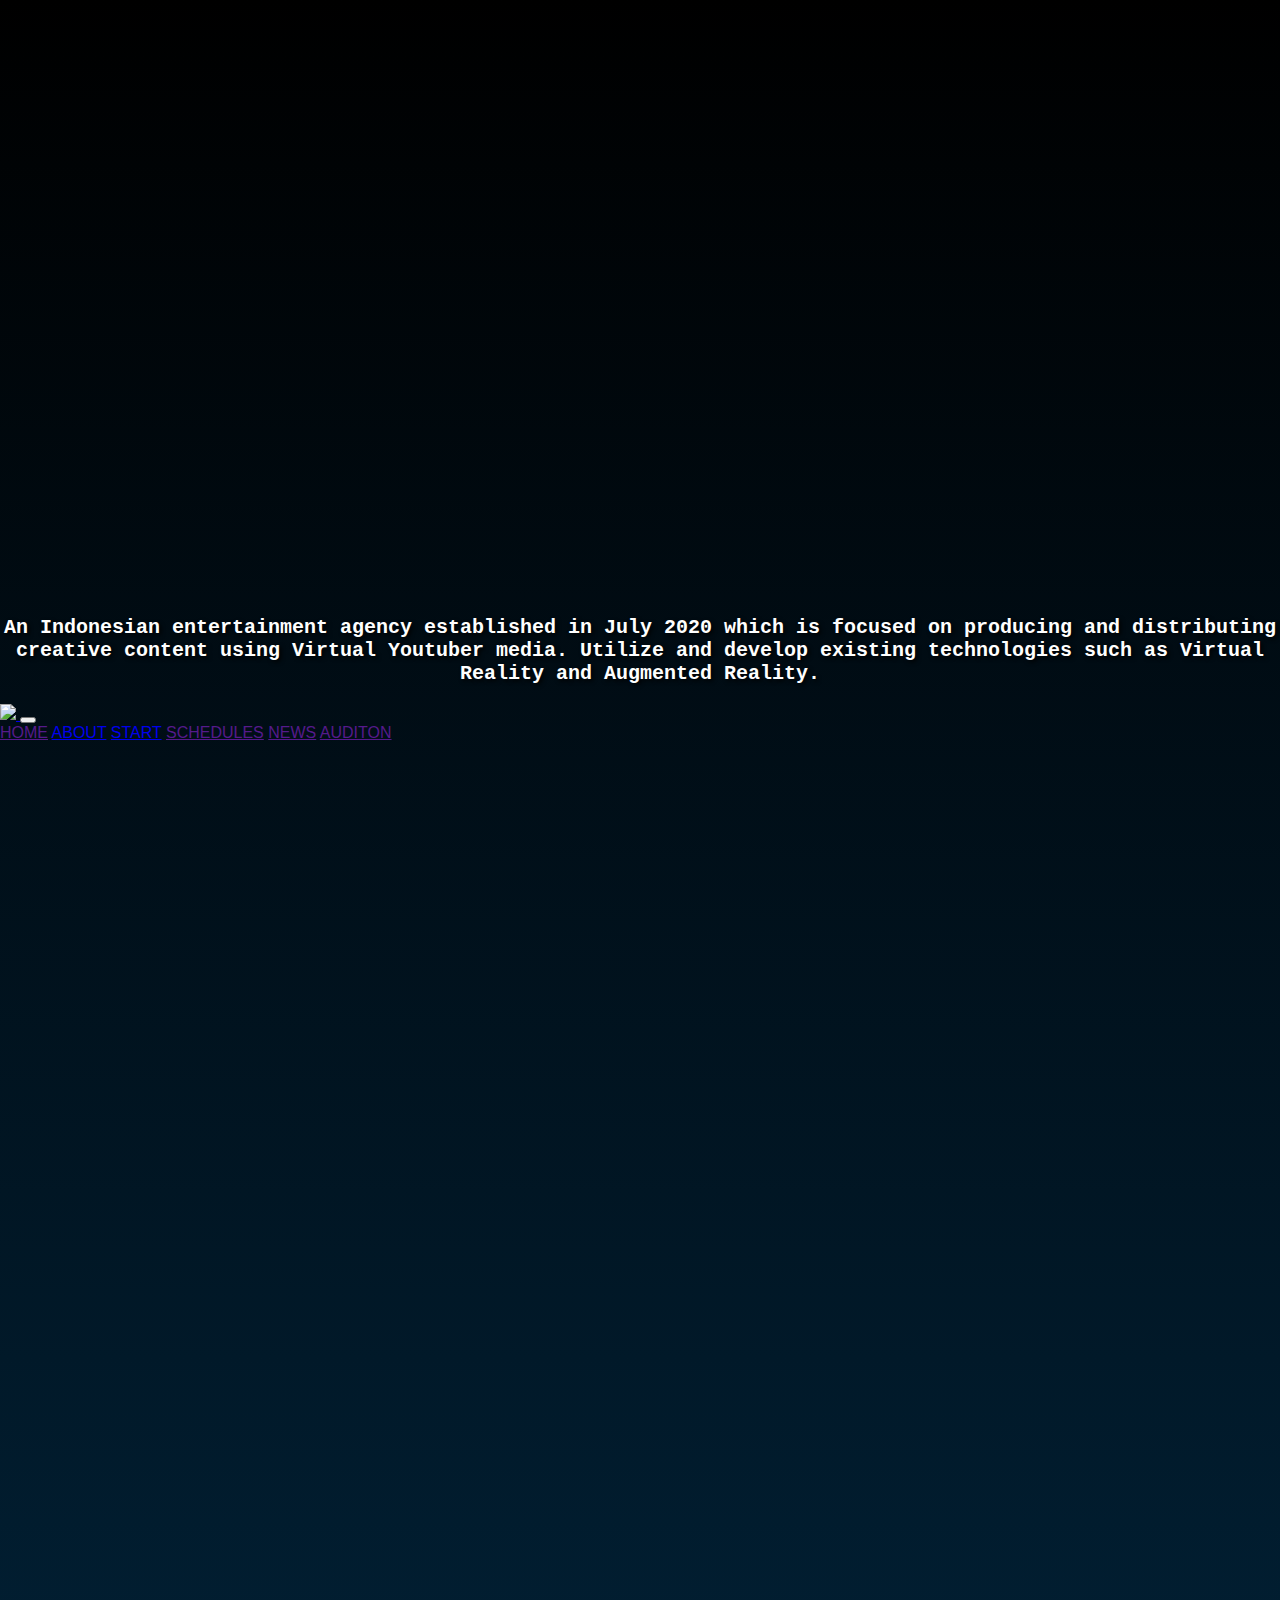
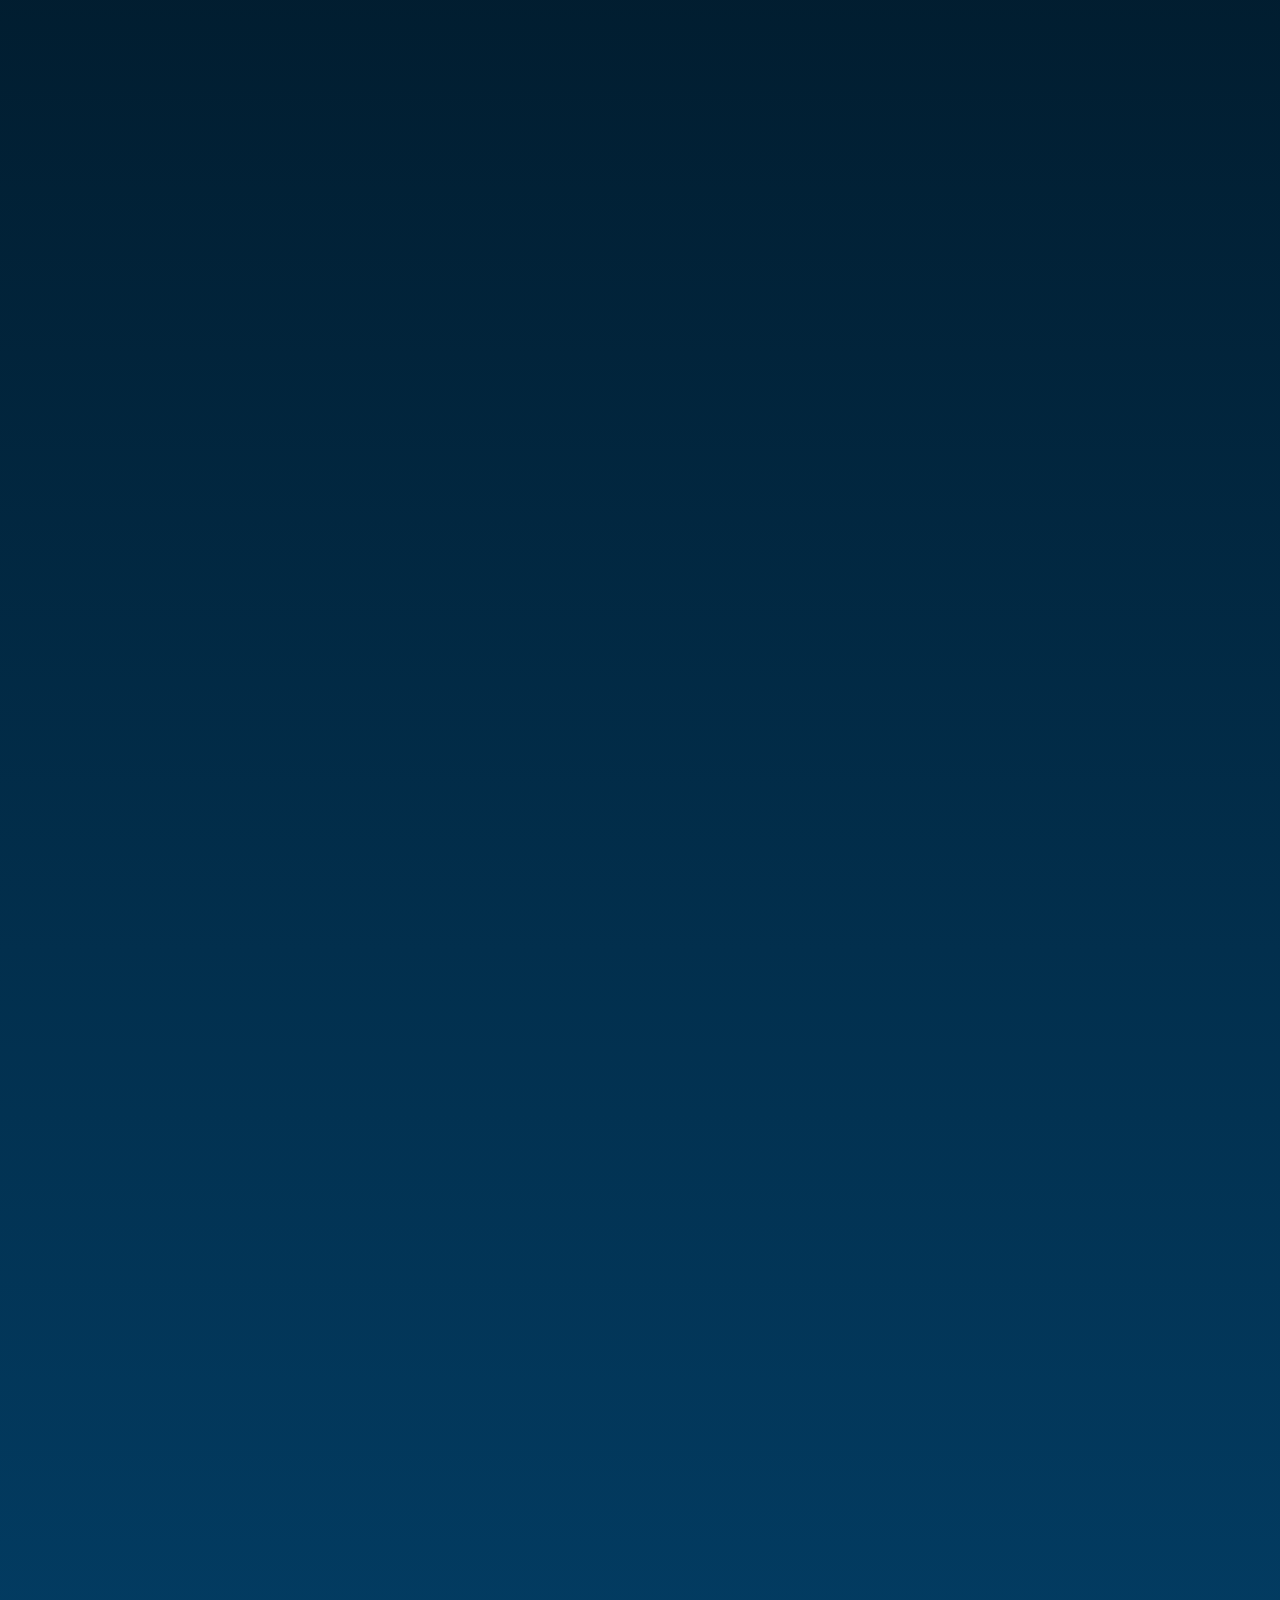
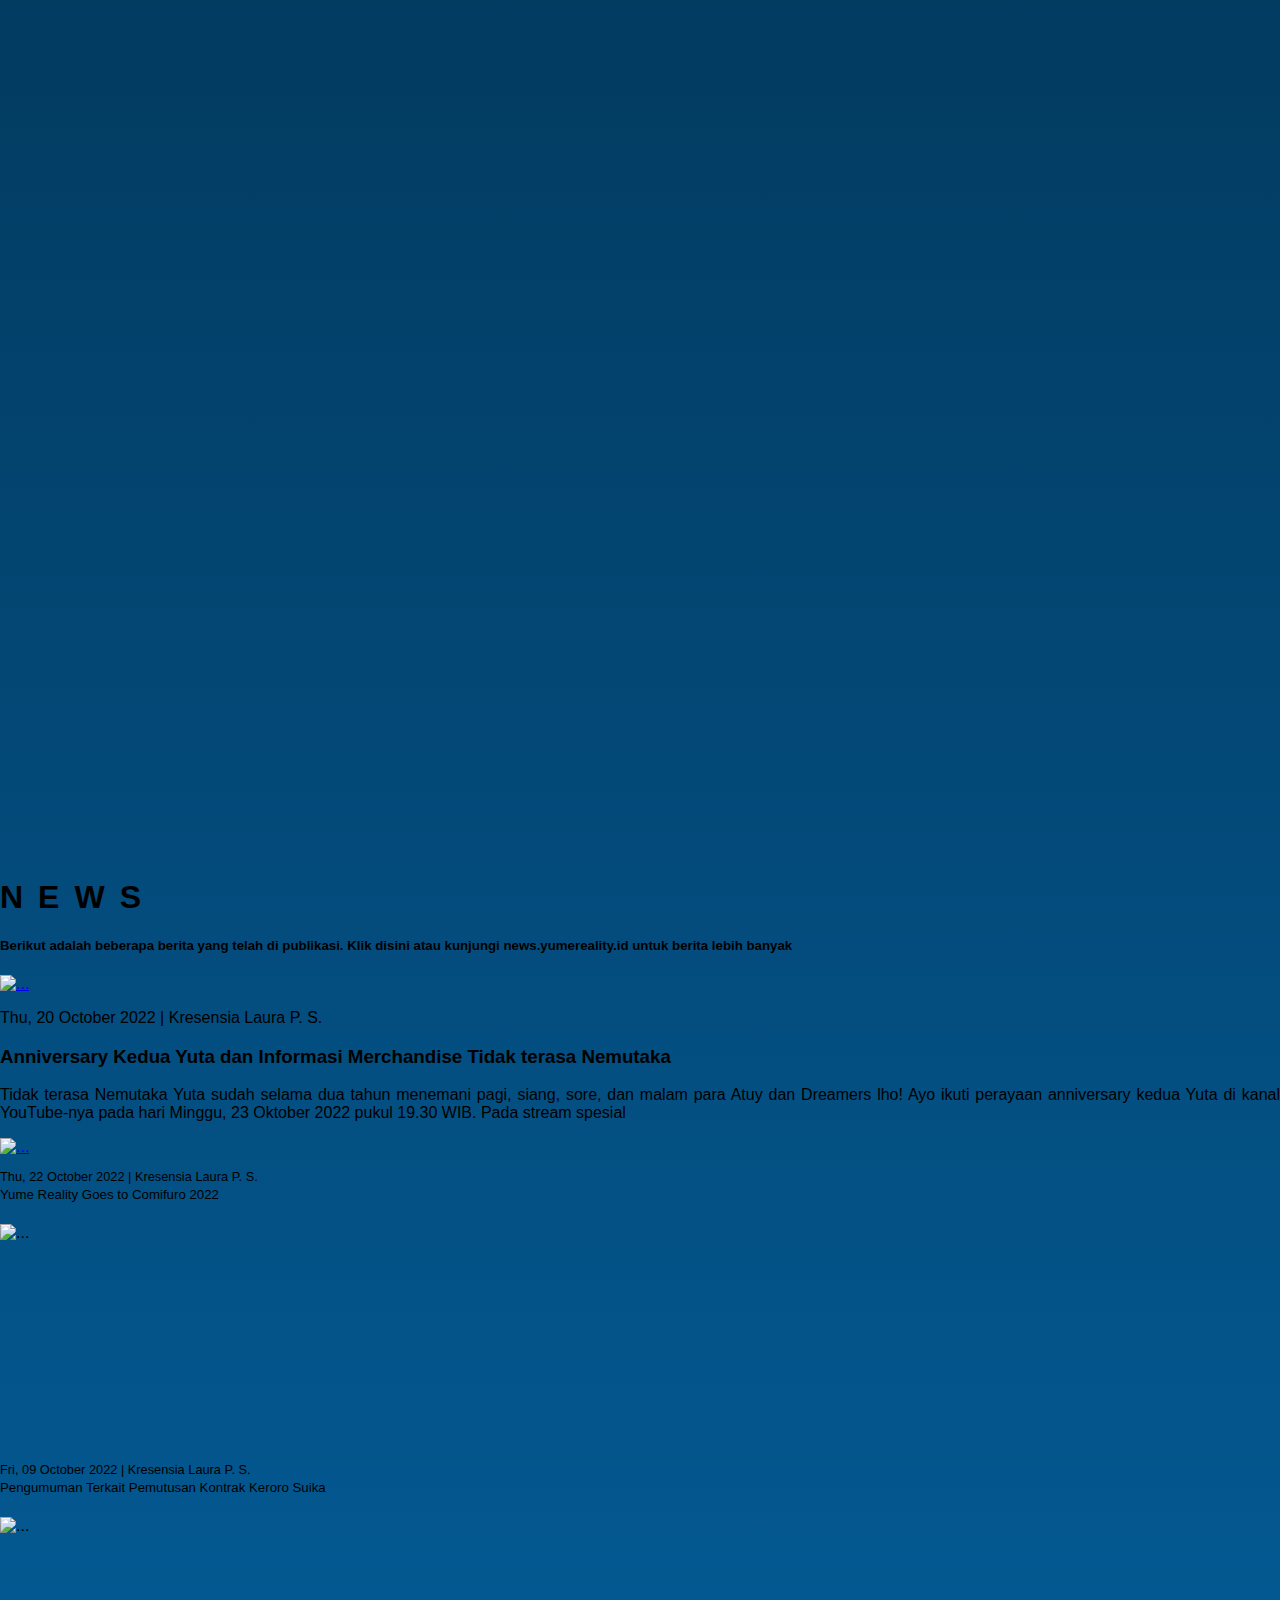
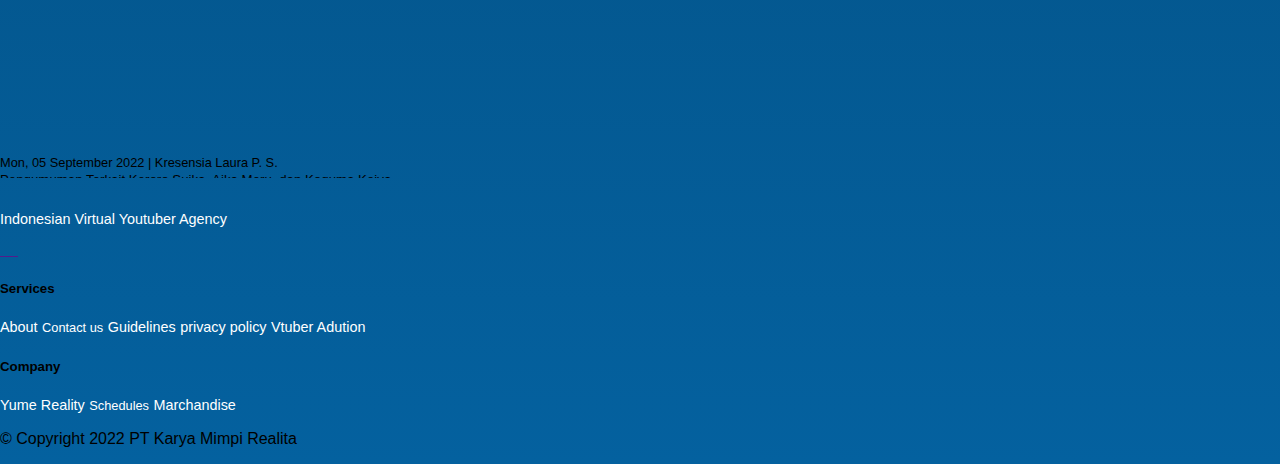
==== index.html @ 905bce1c "Add file" ====
<!DOCTYPE html>
<html lang="en">

<head>
    <!-- Required meta tags -->
    <meta charset="utf-8" />
    <meta name="viewport" content="width=device-width, initial-scale=1" />

    <!-- Bootstrap CSS -->
    <link href="https://cdn.jsdelivr.net/npm/bootstrap@5.0.2/dist/css/bootstrap.min.css" rel="stylesheet"
        integrity="sha384-EVSTQN3/azprG1Anm3QDgpJLIm9Nao0Yz1ztcQTwFspd3yD65VohhpuuCOmLASjC" crossorigin="anonymous" />
    <link rel="stylesheet" href="assets/mainstyle.css" />

    <link rel="shortcut icon" href="https://kevurugames.com/favicon.ico" type="image/x-icon" />

    <title>Yume Reality - Indonesia VTuber Agency</title>
</head>

<body>
    <video autoplay muted loop id="myVideo" style="position: relative ;">
        <source src="https://yumereality.id/vid.webm" type="video/mp4">
    </video>
    <header id="nav-bar" class="fixed-top">
        <nav class="navbar navbar-expand-lg navbar-dark bg-transparant text-white">
            <div class="container">
                <a href="https://kevurugames.com/" class="navbar-brand">
                    <img src="https://yumereality.id/_next/image?url=%2Flogo.png&w=256&q=75" />
                    <!--<img src="/wp-content/themes/classy/dist/img/logo_ten_years.svg" style="width: 200px; margin-top: -30px;" alt="Kevuru Games Logo">-->
                </a>
                <button class="navbar-toggler" type="button" data-bs-toggle="collapse"
                    data-bs-target="#navbarNavAltMarkup" aria-controls="navbarNavAltMarkup" aria-expanded="false"
                    aria-label="Toggle navigation">
                    <span class="navbar-toggler-icon"></span>
                </button>
                <div class="collapse navbar-collapse" id="navbarNavAltMarkup">
                    <div class="navbar-nav fw-bolder font-s-1 ms-auto">
                        <a class="nav-link active mx-2" aria-current="page" href="">HOME</a>
                        <a class="nav-link mx-2" href="about.html">ABOUT</a>
                        <a class="nav-link mx-2" href="starts.html">START</a>
                        <a class="nav-link mx-2" href="">SCHEDULES</a>
                        <a class="nav-link mx-2" href="">NEWS</a>
                        <a class="nav-link mx-2" href="">AUDITON</a>
                    </div>
                </div>
            </div>
        </nav>
    </header>
    <section class="hero-section">

        <h4>
            An Indonesian entertainment agency established in July 2020 which is
            focused on producing and distributing creative content using Virtual
            Youtuber media. Utilize and develop existing technologies such as
            Virtual Reality and Augmented Reality.
        </h4>

    </section>
    <section class="content-1">
        <h1 class="text-center text-white reveal">STARTS</h1>
        <div class="mt-5 d-flex justify-content-center reveal">
            <a href="#">
                <div class="content-1-img me-3" id="nekoyama"></div>
            </a>
            <a href="#">
                <div class="content-1-img me-3" id="yuta"></div>
            </a>
            <div class="content-1-img me-3">
                <div class="content-1-tandaTanya img bg-white">
                    <h1>?</h1>
                </div>
            </div>
        </div>
        <h5 class="text-white text-center mt-3 reveal">
            *Stars disini adalah stars yang masih aktif sebagai talent Yume Reality.
            untuk info lebih lanjut tentang stars kunjungi page stars.
        </h5>
        <div class="mt-5 d-flex justify-content-center text-white ms-5 reveal">
            <div class="content-1-info1" style="flex-wrap: wrap">
                <h1 class="ms-3">5</h1>
                <h3>Talent</h3>
            </div>

            <div class="content-1-info1" style="flex-wrap: wrap">
                <h1 class="ms-1">14M+</h1>
                <h3 class="ms-5">Views</h3>
            </div>

            <div class="content-1-info1" style="flex-wrap: wrap">
                <h1 class="ms-1">10+</h1>
                <h3 class="ms-4">Client</h3>
            </div>
        </div>
        <div class="mt-5 d-flex justify-content-center">
            <div>
                <h1 class="text-center text-white reveal mt-5" style="
              letter-spacing: 15px;
              font-family: 'Gill Sans', 'Gill Sans MT', Calibri, 'Trebuchet MS',
                sans-serif;
              font-weight: 800;
            ">
                    SCHEDULES
                </h1>
                <h5 class="container text-center text-white mt-2 reveal">
                    Berikut adalah beberapa schedules yang akan di laksanakan. Schedules
                    ini dapat berubah kapanpun oleh karena itu mohon cek secara berkala
                </h5>
            </div>
        </div>
        <div class="container mt-3 reveal">
            <div class="row">
                <div class="col-md-4">
                    <div class="card">
                        <img src="assets/img/melukis.jpg" class="card-img-top" alt="..." />
                        <div class="card-body text-white">
                            <h3 class="card-text" style="font-size: 1.5em">
                                Game melukis ala pelukis handal 🐇
                            </h3>
                        </div>
                    </div>
                </div>
                <div class="col-md-4">
                    <div class="card">
                        <img src="assets/img/karoke.webp" class="card-img-top" alt="..." height="225px" />
                        <div class="card-body text-white">
                            <h3 class="card-text" style="font-size: 1.5em">
                                Karoke sampai tenggorokan menghilang
                            </h3>
                        </div>
                    </div>
                </div>
            </div>
        </div>
        <div class="mt-3 d-flex justify-content-center">
            <div>
                <h1 class="text-center text-white mt-3" style="
              letter-spacing: 15px;
              font-family: 'Gill Sans', 'Gill Sans MT', Calibri, 'Trebuchet MS',
                sans-serif;
              font-weight: 800;
            ">
                    NEWS
                </h1>
                <h5 class="container text-center text-white mt-2">
                    Berikut adalah beberapa berita yang telah di publikasi. Klik disini
                    atau kunjungi news.yumereality.id untuk berita lebih banyak
                </h5>
            </div>
        </div>
        <div class="container mt-3">
            <div class="row" style="min-height:650px;">
                <div class="col-md-8">
                    <div class="card">
                        <a href="#"><img
                                src="https://yumereality.id/_next/image?url=https%3A%2F%2Fcdn.hashnode.com%2Fres%2Fhashnode%2Fimage%2Fupload%2Fv1666285054733%2FiLWHayrQj.png&w=640&q=75"
                                class="card-img-top" alt="..." /></a>
                        <div class="card-body text-white">
                            <p>Thu, 20 October 2022 | Kresensia Laura P. S.</p>
                            <h3 style="font-weight: 600">
                                Anniversary Kedua Yuta dan Informasi Merchandise Tidak terasa
                                Nemutaka
                            </h3>
                            <p class="card-text" style="font-size: 1em; text-align: justify">
                                Tidak terasa Nemutaka Yuta sudah selama dua tahun menemani
                                pagi, siang, sore, dan malam para Atuy dan Dreamers lho! Ayo
                                ikuti perayaan anniversary kedua Yuta di kanal YouTube-nya
                                pada hari Minggu, 23 Oktober 2022 pukul 19.30 WIB. Pada stream
                                spesial
                            </p>
                        </div>
                    </div>
                </div>
                <div class="col-md-4 list-news">
                    <div class="d-flex flex-column">
                        <div class="card">
                            <a href="#"><img
                                    src="https://yumereality.id/_next/image?url=https%3A%2F%2Fcdn.hashnode.com%2Fres%2Fhashnode%2Fimage%2Fupload%2Fv1663836267398%2F0wgC7YT7j.jpg&w=640&q=75"
                                    class="card-img-top" alt="..." /></a>
                            <div class="card-body text-white">
                                <p style="font-size: .8em ;">Thu, 22 October 2022 | Kresensia Laura P. S.</p>
                                <h5 style="font-weight: 500; margin-top: -10px;">
                                    Yume Reality Goes to Comifuro 2022
                                </h5>
                            </div>
                        </div>
                        <div class="card">
                            <div class="overflow-hidden" style="height: 225px ;">
                                <img src="https://yumereality.id/_next/image?url=https%3A%2F%2Fcdn.hashnode.com%2Fres%2Fhashnode%2Fimage%2Fupload%2Fv1662648872736%2FPHESuODor.jpg&w=1920&q=75"
                                    class="card-img-top" alt="...">
                            </div>
                            <div class="card-body text-white">
                                <p style="font-size: .8em ;">Fri, 09 October 2022 | Kresensia Laura P. S.</p>
                                <h5 style="font-weight: 500; margin-top: -10px;">
                                    Pengumuman Terkait Pemutusan Kontrak Keroro Suika
                                </h5>
                            </div>
                        </div>
                        <div class="card">
                            <div class="overflow-hidden" style="height: 225px ;">
                                <img src="https://yumereality.id/_next/image?url=https%3A%2F%2Fcdn.hashnode.com%2Fres%2Fhashnode%2Fimage%2Fupload%2Fv1662336382909%2FLqVRSf1e6.png&w=640&q=75"
                                    class="card-img-top" alt="...">
                            </div>
                            <div class="card-body text-white">
                                <p style="font-size: .8em ;">Mon, 05 September 2022 | Kresensia Laura P. S.</p>
                                <h5 style="font-weight: 500; margin-top: -10px;">
                                    Pengumuman Terkait Keroro Suika, Aika Meru, dan Koguma Keiya
                                </h5>
                            </div>
                        </div>
                        <div class="card">
                            <div class="overflow-hidden" style="height: 225px ;">
                                <img src="https://yumereality.id/_next/image?url=https%3A%2F%2Fcdn.hashnode.com%2Fres%2Fhashnode%2Fimage%2Fupload%2Fv1640936754660%2F75GBrRPhO.png&w=640&q=75"
                                    class="card-img-top" alt="...">
                            </div>
                            <div class="card-body text-white">
                                <p style="font-size: .8em ;">Fri, 09 October 2022 | Kresensia Laura P. S.</p>
                                <h5 style="font-weight: 500; margin-top: -10px;">
                                    Agensi Vtuber Indonesia, Yume Reality Siap Meluncurkan Chapter Keduanya!
                                </h5>
                            </div>
                        </div>
                        <div class="card">
                            <div class="overflow-hidden" style="height: 225px ;">
                                <img src="https://yumereality.id/_next/image?url=https%3A%2F%2Fcdn.hashnode.com%2Fres%2Fhashnode%2Fimage%2Fupload%2Fv1658550918607%2F8oeg7YY8N.png&w=1920&q=75"
                                    class="card-img-top" alt="...">
                            </div>
                            <div class="card-body text-white">
                                <p style="font-size: .8em ;">Fri, 09 October 2022 | Kresensia Laura P. S.</p>
                                <h5 style="font-weight: 500; margin-top: -10px;">
                                    Lomba Cover Lagu Dimensi Penuh Mimpi
                                </h5>
                            </div>
                        </div>
                    </div>
                </div>
            </div>
        </div>
    </section>


    <!-- footer section -->
    <section>
        <div class="background-secondary py-5">
            <div class="container">
                <div class="mx-5">
                    <div class="row">
                        <div class="col-md-3">
                            <div>
                                <img alt="" src="https://yumereality.id/_next/image?url=%2Flogo.png&w=256&q=75"
                                    decoding="async" data-nimg="intrinsic" style="filter:brightness() ;" />
                                <p style="font-size: .9em; color:#fff;">Indonesian Virtual Youtuber Agency</p>
                                <div class="d-flex flex-wrap justify-content-center">
                                    <a href="" class="mx-1">
                                        <img src="https://static.wixstatic.com/media/8d6893330740455c96d218258a458aa4.png/v1/fill/w_39,h_39,al_c,q_85,usm_0.66_1.00_0.01,enc_auto/8d6893330740455c96d218258a458aa4.png"
                                            alt="" />
                                    </a>
                                    <a href="" class="mx-1">
                                        <img src="https://static.wixstatic.com/media/e316f544f9094143b9eac01f1f19e697.png/v1/fill/w_39,h_39,al_c,q_85,usm_0.66_1.00_0.01,enc_auto/e316f544f9094143b9eac01f1f19e697.png"
                                            alt="" />
                                    </a>
                                    <a href="" class="mx-1">
                                        <img src="https://static.wixstatic.com/media/9c4b521dd2404cd5a05ed6115f3a0dc8.png/v1/fill/w_39,h_39,al_c,q_85,usm_0.66_1.00_0.01,enc_auto/9c4b521dd2404cd5a05ed6115f3a0dc8.png"
                                            alt="" />
                                    </a>
                                    <a href="" class="mx-1">
                                        <img src="https://static.wixstatic.com/media/a1b09fe8b7f04378a9fe076748ad4a6a.png/v1/fill/w_39,h_39,al_c,q_85,usm_0.66_1.00_0.01,enc_auto/a1b09fe8b7f04378a9fe076748ad4a6a.png"
                                            alt="" />
                                    </a>
                                    <a href="" class="mx-1">
                                        <img src="https://static.wixstatic.com/media/11062b_7a80704b0d4547c4a6a39347d587411d~mv2.png/v1/fill/w_39,h_39,al_c,q_85,usm_0.66_1.00_0.01,enc_auto/11062b_7a80704b0d4547c4a6a39347d587411d~mv2.png"
                                            alt="" />
                                    </a>
                                </div>

                            </div>
                        </div>

                        <div class="col-md-1 offset-2">
                            <h5 class="text-white fw-bolder">Services</h5>
                            <a href="" style="text-decoration:none ;font-size: .9em; color: white;">About</a>
                            <a href="" style="text-decoration:none ;font-size: .8em; color: white;">Contact us</a>
                            <a href="" style="text-decoration:none ;font-size: .9em; color: white;">Guidelines</a>
                            <a href="" style="text-decoration:none ;font-size: .9em; color: white;">privacy policy</a>
                            <a href="" style="text-decoration:none ;font-size: .9em; color: white;">Vtuber Adution</a>
                        </div>
                        <div class="col-md-3 offset-2">
                            <div class="mx-5">
                                <h5 class="text-white fw-bolder">Company</h5>
                                <a href="" style="text-decoration:none ;font-size: .9em; color: white;"> Yume
                                    Reality</a>
                                <a href="" style="text-decoration:none ;font-size: .8em; color: white;"> Schedules</a>
                                <a href="" style="text-decoration:none ;font-size: .9em; color: white;"> Marchandise</a>
                            </div>
                        </div>
                    </div>
                </div>
            </div>
        </div>
        <p class="text-center text-white">© Copyright 2022 PT Karya Mimpi Realita</p>
    </section>
    <!-- end footer section -->
    <!-- end footer -->

    <!-- Optional JavaScript; choose one of the two! -->
    <script src="https://code.jquery.com/jquery-3.6.1.min.js"
        integrity="sha256-o88AwQnZB+VDvE9tvIXrMQaPlFFSUTR+nldQm1LuPXQ=" crossorigin="anonymous"></script>
    <script src="assets/script.js"></script>

    <!-- Option 1: Bootstrap Bundle with Popper -->
    <script src="https://cdn.jsdelivr.net/npm/bootstrap@5.0.2/dist/js/bootstrap.bundle.min.js"
        integrity="sha384-MrcW6ZMFYlzcLA8Nl+NtUVF0sA7MsXsP1UyJoMp4YLEuNSfAP+JcXn/tWtIaxVXM"
        crossorigin="anonymous"></script>

    <!-- Option 2: Separate Popper and Bootstrap JS -->
    <!--
    <script src="https://cdn.jsdelivr.net/npm/@popperjs/core@2.9.2/dist/umd/popper.min.js" integrity="sha384-IQsoLXl5PILFhosVNubq5LC7Qb9DXgDA9i+tQ8Zj3iwWAwPtgFTxbJ8NT4GN1R8p" crossorigin="anonymous"></script>
    <script src="https://cdn.jsdelivr.net/npm/bootstrap@5.0.2/dist/js/bootstrap.min.js" integrity="sha384-cVKIPhGWiC2Al4u+LWgxfKTRIcfu0JTxR+EQDz/bgldoEyl4H0zUF0QKbrJ0EcQF" crossorigin="anonymous"></script>
    -->
</body>

</html>
---- assets/mainstyle.css ----
html,
body,
ul,
ol,
li,
form,
fieldset,
legend {
  margin: 0;
  padding: 0;
  overflow-x: hidden;
  font-family: "Open Sans", sans-serif;
  position: relative;
  background-image: linear-gradient(#000000, #04619F);
}
.navbar-nav > li > a {
  padding-top: 10px;
  padding-bottom: 10px;
  line-height: 15px;
  font-size: 16px;
}

.navbar {
  min-height: 100px;
  transition: 0.5s ease-in-out;
  border-radius: 0px 0px 20px 20px;
}

.wape {
  margin-top: 330px;
}

.hero-section h4 {
  text-align: center;
  color: #fff;
  font-weight: 800;
  padding-top: 200px;
  position: static;
  text-shadow: 2px 2px 4px #000000;
  font-family: "Courier New", Courier, monospace;
}

.content-1 > h1 {
  letter-spacing: 20px;
  font-family: "Gill Sans", "Gill Sans MT", Calibri, "Trebuchet MS", sans-serif;
  font-weight: 800;
}

.content-1-img {
  background-repeat: no-repeat;
  background-size: cover;
  height: 500px;
  width: 200px;
  border-radius: 5%;
}
#nekoyama {
  background-image: url("../assets/img/sena_new.webp");
  filter: grayscale(5);
  transition: 0.5s;
}
#yuta {
  background-image: url("../assets/img/yuta_new.webp");
  filter: grayscale(5);
  transition: 0.5s;
}

#suika {
  background-image: url("../assets/img/suika_new.webp");
  filter: grayscale(5);
  transition: 0.5s;
}

#tatsuya {
  background-image: url("../assets/img/tatsuya_new.webp");
  filter: grayscale(5);
  transition: 0.5s;
}

#shia {
  background-image: url("../assets/img/shia_new.webp");
  filter: grayscale(5);
  transition: 0.5s;
}

#cerys {
  background-image: url("../assets/img/cerys_new.webp");
  filter: grayscale(5);
  transition: 0.5s;
}

#meru {
  background-image: url("../assets/img/meru_new.webp");
  filter: grayscale(5);
  transition: 0.5s;
}

#keiya {
  background-image: url("../assets/img/keiya_new.webp");
  filter: grayscale(5);
  transition: 0.5s;
}

#nekoyama:hover {
  background-image: url("../assets/img/sena_new.webp");
  filter: grayscale(0);
}

#suika:hover {
  background-image: url("../assets/img/suika_new.webp");
  filter: grayscale(0);
}

#yuta:hover {
  background-image: url("../assets/img/yuta_new.webp");
  filter: grayscale(0);
}

#shia:hover {
  background-image: url("../assets/img/shia_new.webp");
  filter: grayscale(0);
}
#cerys:hover {
  background-image: url("../assets/img/cerys_new.webp");
  filter: grayscale(0);
}
#tatsuya:hover {
  background-image: url("../assets/img/tatsuya_new.webp");
  filter: grayscale(0);
}

#meru:hover {
  background-image: url("../assets/img/meru_new.webp");
  filter: grayscale(0);
}

#keiya:hover {
  background-image: url("../assets/img/keiya_new.webp");
  filter: grayscale(0);
}

.content-1-tandaTanya {
  text-align: center;
  height: 500px;
  border-radius: 5%;
}

.content-1-tandaTanya > h1 {
  font-size: 80px;
  line-height: 500px;
}

.content-1-info1 {
  margin-right: 50px;
}

.content-1-info1 h1 {
  font-size: 70px;
  font-weight: 700;
  font-family: "Franklin Gothic Medium", "Arial Narrow", Arial, sans-serif;
}
/* Animation */
.reveal {
  position: relative;
  transform: translateY(150px);
  opacity: 0;
  transition: 1s all ease;
}

.reveal.active {
  transform: translateY(0);
  opacity: 1;
}

.card {
  background-color: rgba(245, 245, 245, 0);
}
.card-header,
.card-footer {
  opacity: 1;
}

.list-news {
  height: 640px;
  overflow-y: scroll;
}
.list-news::-webkit-scrollbar {
  display: none;
}

@media (min-width: 992px) {
  .hero-section h4 {
    text-align: center;
    color: #fff;
    font-weight: 800;
    font-size: 20px;
    position: relative;
    top: -215px;
    padding-top: 0;
    text-shadow: 2px 2px 4px #000000;
    font-family: "Courier New", Courier, monospace;
    z-index: 999;
  }

}


#myVideo {
  position: fixed;
  right: 0;
  bottom: 0;
  min-width: 100%;
  height: 700px;
}

/* Page About */

.hero-section-about{
  background-image: url('../assets/img/bg_about.webp');
  width: 100%;
  height: 500px;
  background-size: cover;

}

@media (min-width: 992px) {
  .hero-section-about .container h1 {
    text-align: center;
    color: #fff;
    font-weight: 800;
    font-size: 40px;
    text-shadow: 2px 2px 4px #000000;
    font-family: "Courier New", Courier, monospace;
  }

  
}


.deskripsi{
  margin-top: 30px;
}

.deskripsi h1{
  color: #fff;
  font-weight: 800;
  font-size: 40px;
  text-shadow: 2px 2px 4px #000000;
  font-family: "Courier New", Courier, monospace;
}

.deskripsi h4{
  color: #fff;
  font-weight: 800;
  font-size: 20px;
  text-shadow: 2px 2px 4px #000000;
  font-family: "Courier New", Courier, monospace;
}

/* .about2img{
  animation: MoveUpDown 3s linear infinite;
  position: absolute;
}


@keyframes MoveUpDown {
  0%, 100% {
    bottom: 0;
  }
  50% {
    bottom: 100px;
  }
} */


.content-2-img {
  background-repeat: no-repeat;
  background-size: cover;
  width: 400px;
  height: 300px;
}

#about1 {
  background-image: url("../assets/img/about1.webp");
  filter: grayscale(5);
  transition: 0.5s;
}
#about2 {
  background-image: url("../assets/img/about2.webp");
  filter: grayscale(5);
  transition: 0.5s;
}
#about3 {
  background-image: url("../assets/img/about3.webp");
  filter: grayscale(5);
  transition: 0.5s;
}
#about4 {
  background-image: url("../assets/img/about4.webp");
  filter: grayscale(5);
  transition: 0.5s;
}
#about5 {
  background-image: url("../assets/img/about5.webp");
  filter: grayscale(5);
  transition: 0.5s;
}
#about6 {
  background-image: url("../assets/img/about6.webp");
  filter: grayscale(5);
  transition: 0.5s;
}
#about7 {
  background-image: url("../assets/img/about7.webp");
  filter: grayscale(5);
  transition: 0.5s;
}

#about2:hover {
  background-image: url("../assets/img/about2.webp");
  filter: grayscale(0);
}
#about3:hover {
  background-image: url("../assets/img/about3.webp");
  filter: grayscale(0);
}

#about4:hover {
  background-image: url("../assets/img/about4.webp");
  filter: grayscale(0);
}

#about5:hover {
  background-image: url("../assets/img/about5.webp");
  filter: grayscale(0);
}

#about6:hover {
  background-image: url("../assets/img/about6.webp");
  filter: grayscale(0);
}

#about7:hover {
  background-image: url("../assets/img/about7.webp");
  filter: grayscale(0);
}

#about1:hover {
  background-image: url("../assets/img/about1.webp");
  filter: grayscale(0);
}
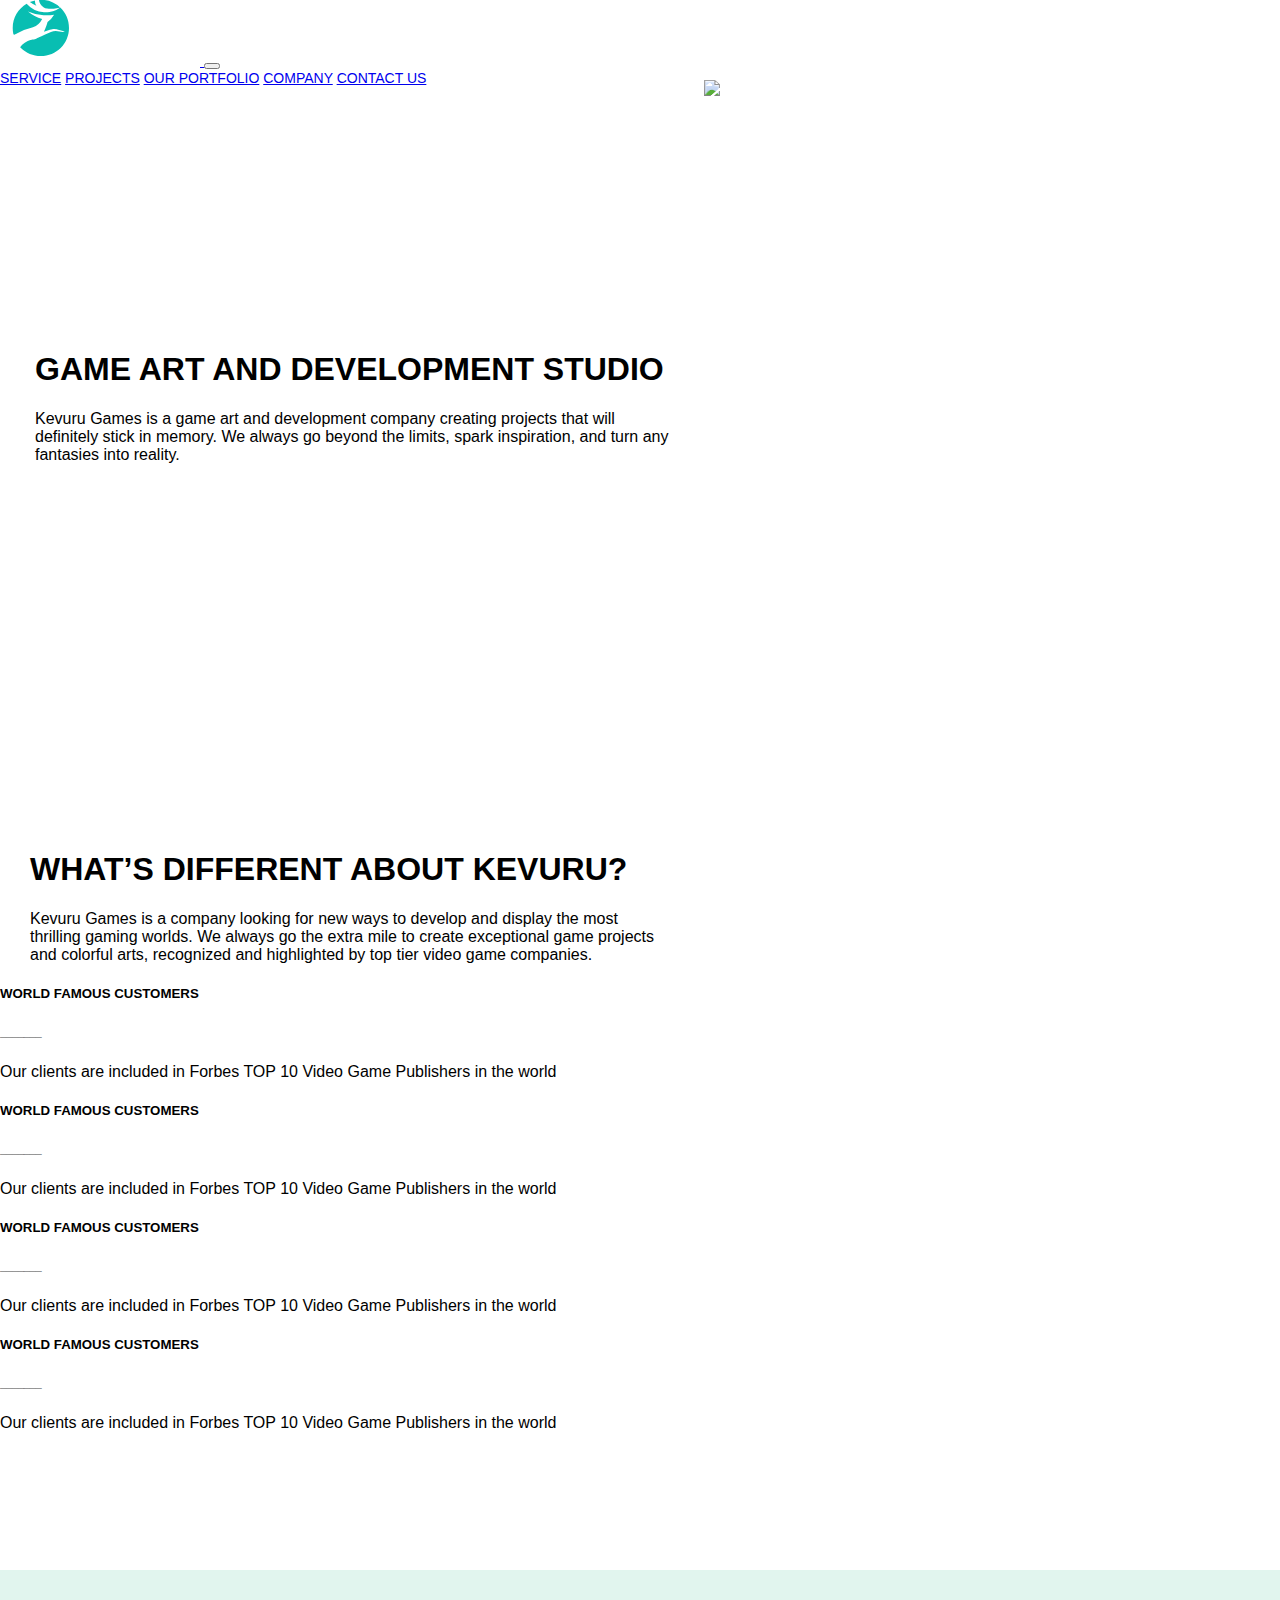
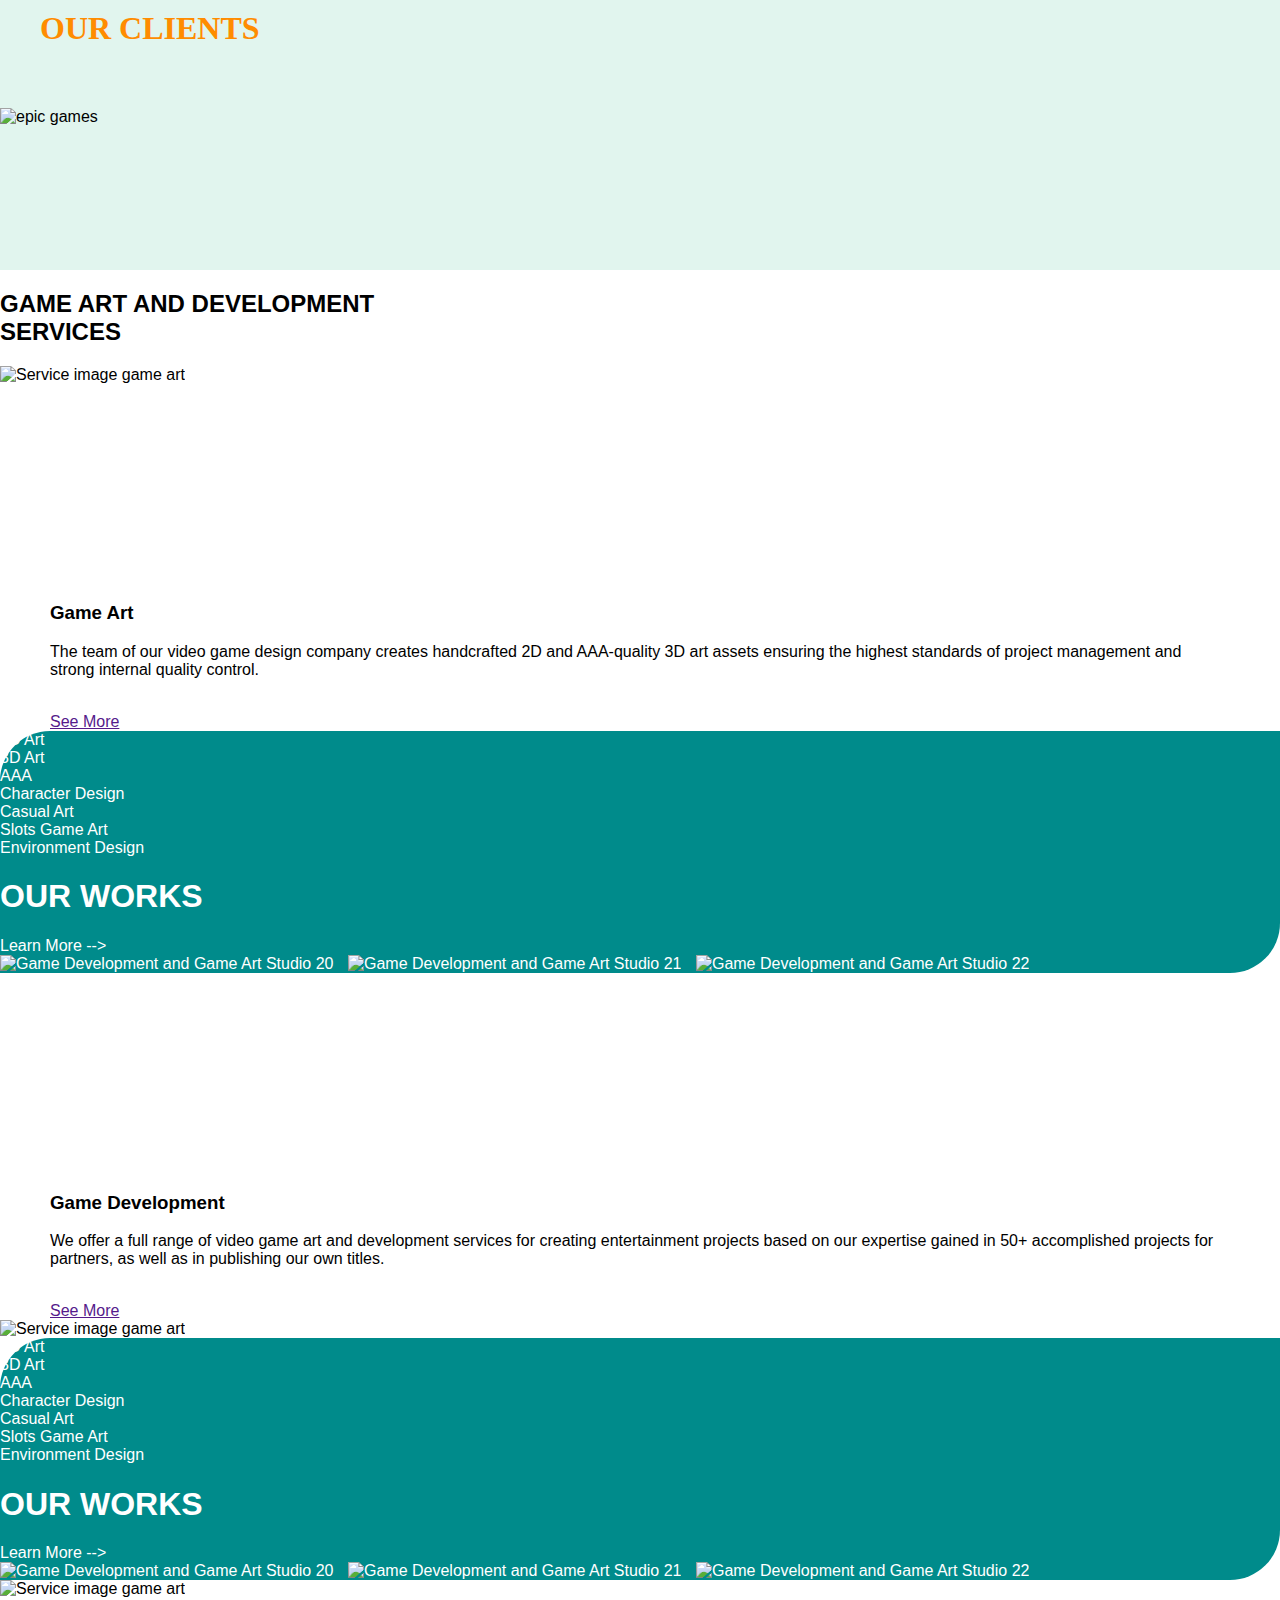
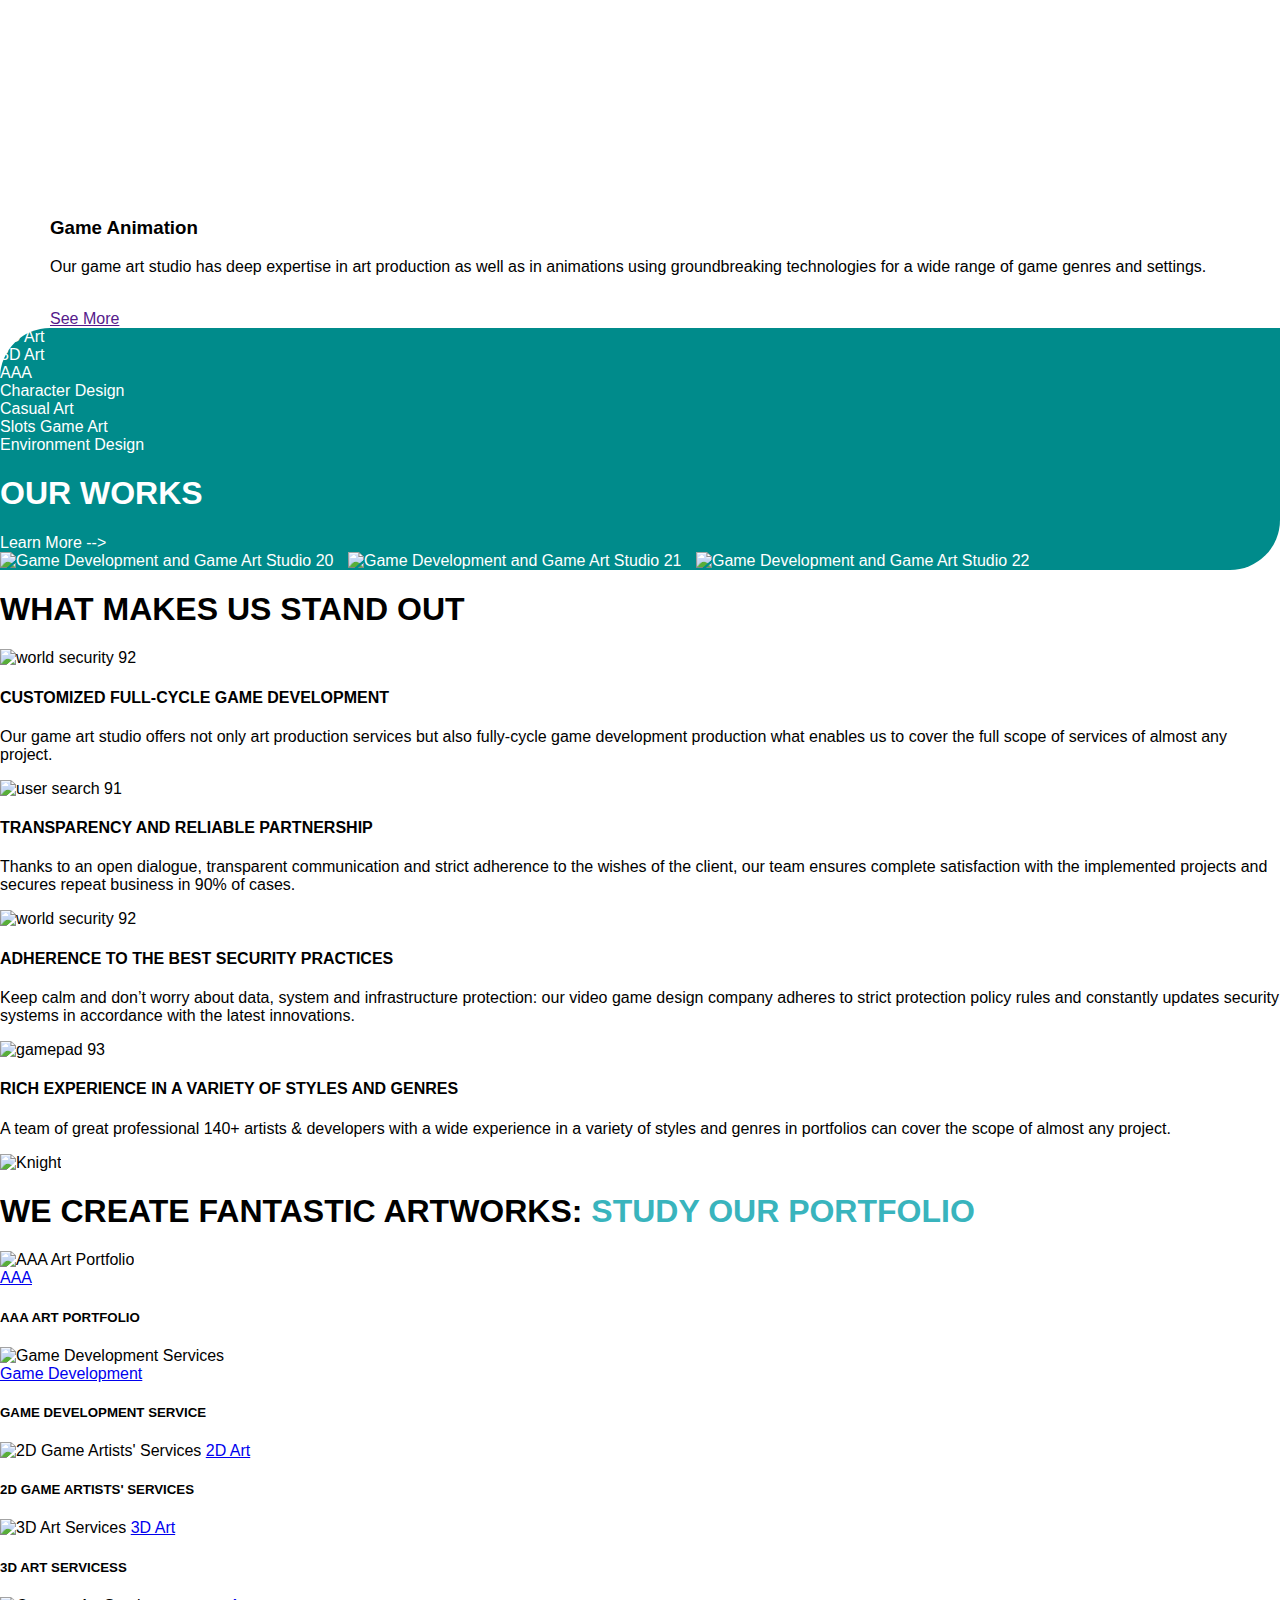
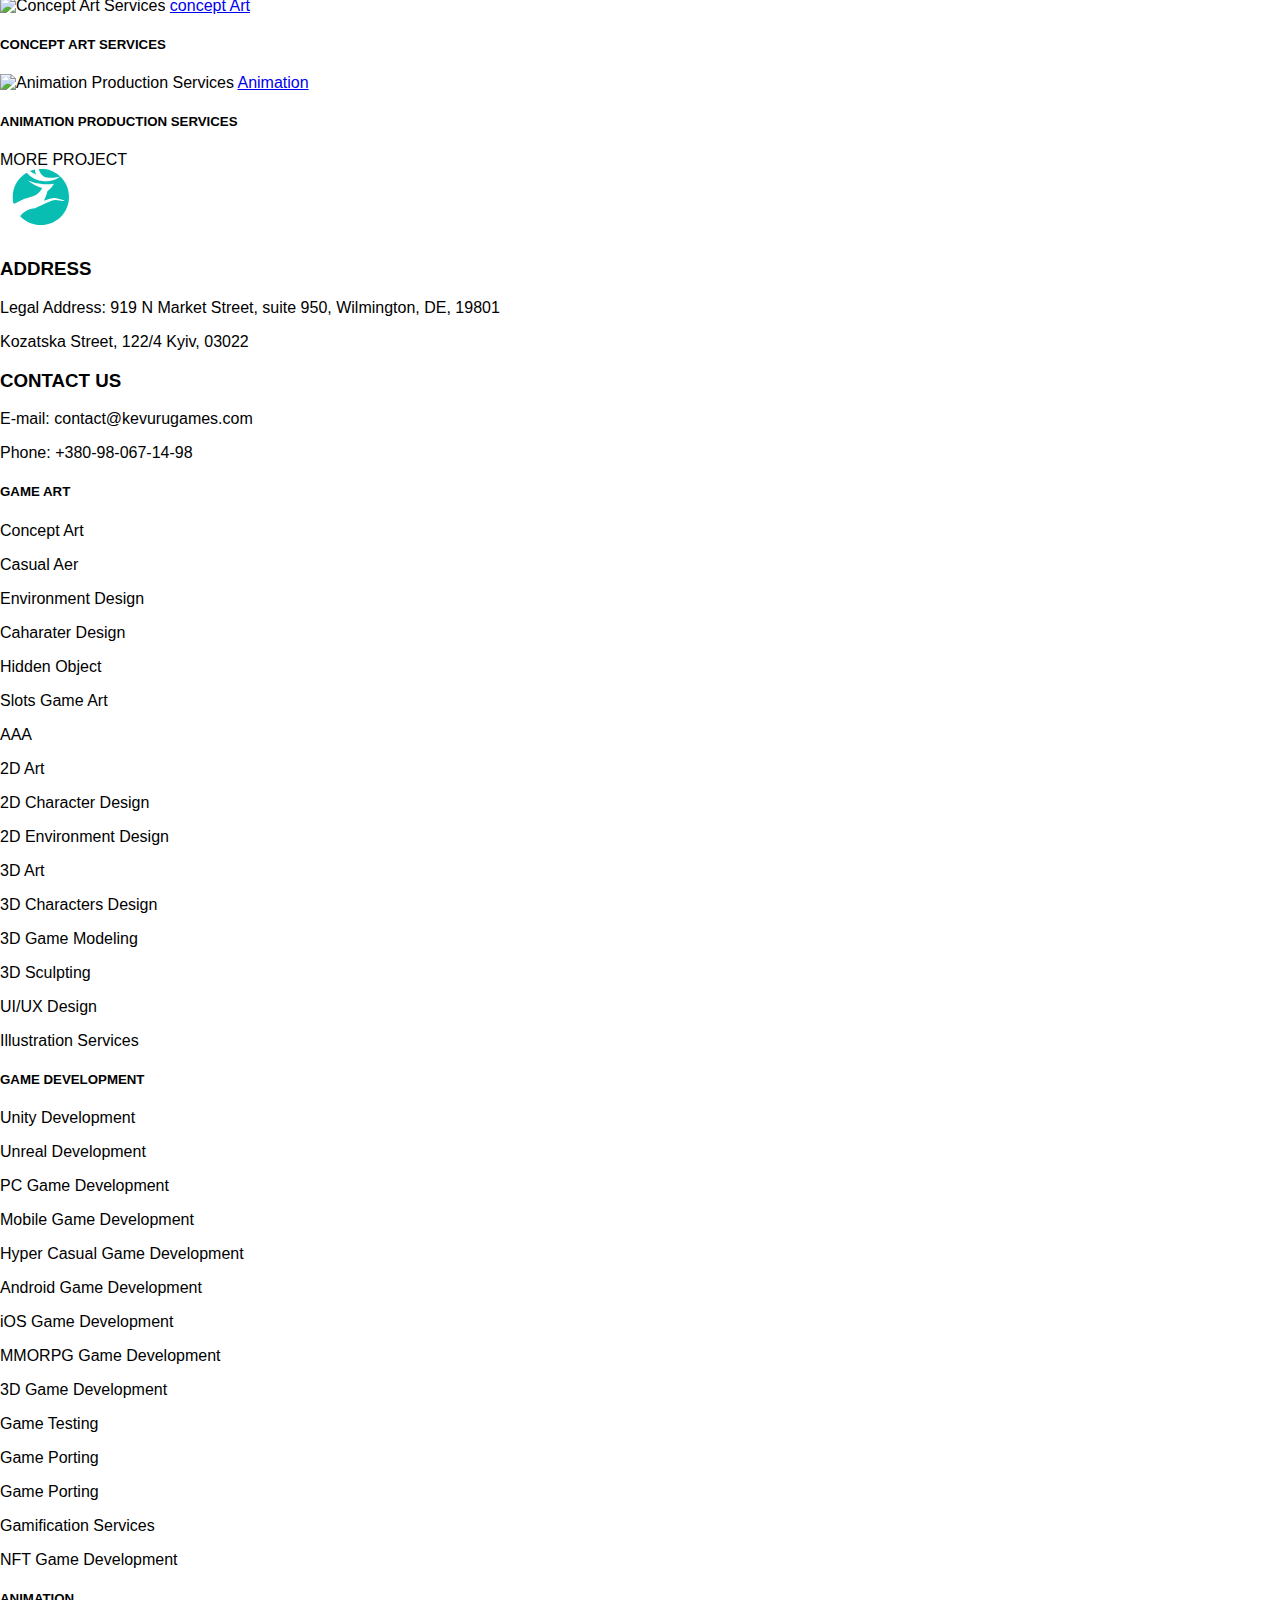
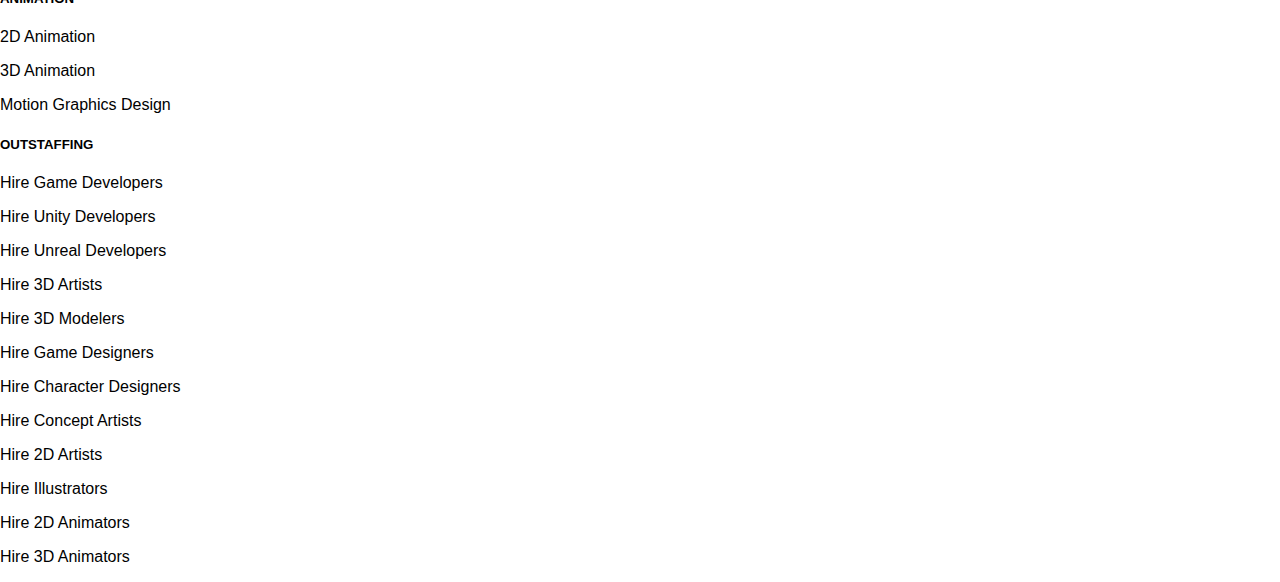
==== commit 4088b615: "Add files via upload" ====
--- a/index.html
+++ b/index.html
@@ -9,22 +9,19 @@
     <!-- Bootstrap CSS -->
     <link href="https://cdn.jsdelivr.net/npm/bootstrap@5.0.2/dist/css/bootstrap.min.css" rel="stylesheet"
         integrity="sha384-EVSTQN3/azprG1Anm3QDgpJLIm9Nao0Yz1ztcQTwFspd3yD65VohhpuuCOmLASjC" crossorigin="anonymous" />
-    <link rel="stylesheet" href="assets/mainstyle.css" />
+    <link rel="stylesheet" href="assets/mainstyle.css">
 
     <link rel="shortcut icon" href="https://kevurugames.com/favicon.ico" type="image/x-icon" />
 
-    <title>Yume Reality - Indonesia VTuber Agency</title>
+    <title>Hello, world!</title>
 </head>
 
 <body>
-    <video autoplay muted loop id="myVideo" style="position: relative ;">
-        <source src="https://yumereality.id/vid.webm" type="video/mp4">
-    </video>
     <header id="nav-bar" class="fixed-top">
-        <nav class="navbar navbar-expand-lg navbar-dark bg-transparant text-white">
+        <nav class="navbar navbar-expand-lg navbar-dark bg-transparant">
             <div class="container">
                 <a href="https://kevurugames.com/" class="navbar-brand">
-                    <img src="https://yumereality.id/_next/image?url=%2Flogo.png&w=256&q=75" />
+                    <img src="assets/img/logo.svg" alt="Kevuru Games Logo">
                     <!--<img src="/wp-content/themes/classy/dist/img/logo_ten_years.svg" style="width: 200px; margin-top: -30px;" alt="Kevuru Games Logo">-->
                 </a>
                 <button class="navbar-toggler" type="button" data-bs-toggle="collapse"
@@ -34,270 +31,463 @@
                 </button>
                 <div class="collapse navbar-collapse" id="navbarNavAltMarkup">
                     <div class="navbar-nav fw-bolder font-s-1 ms-auto">
-                        <a class="nav-link active mx-2" aria-current="page" href="">HOME</a>
-                        <a class="nav-link mx-2" href="about.html">ABOUT</a>
-                        <a class="nav-link mx-2" href="starts.html">START</a>
-                        <a class="nav-link mx-2" href="">SCHEDULES</a>
-                        <a class="nav-link mx-2" href="">NEWS</a>
-                        <a class="nav-link mx-2" href="">AUDITON</a>
+                        <a class="nav-link active mx-2" aria-current="page" href="index.html">SERVICE</a>
+                        <a class="nav-link mx-2" href="project.html">PROJECTS</a>
+                        <a class="nav-link mx-2" href="portofolio.html">OUR PORTFOLIO</a>
+                        <a class="nav-link mx-2" href="company.html">COMPANY</a>
+                        <a class="nav-link mx-2" href="contact_us.html">CONTACT US</a>
+
                     </div>
                 </div>
             </div>
         </nav>
     </header>
-    <section class="hero-section">
-
-        <h4>
-            An Indonesian entertainment agency established in July 2020 which is
-            focused on producing and distributing creative content using Virtual
-            Youtuber media. Utilize and develop existing technologies such as
-            Virtual Reality and Augmented Reality.
-        </h4>
-
+    <div class="one">
+        <section id="banner">
+            <div class="se1">
+                <h1 class="text-white">GAME ART AND DEVELOPMENT STUDIO</h1>
+                <p class=" text-white fs-5">Kevuru Games is a game art and development
+                    company creating projects that will definitely stick in memory. We always go beyond the
+                    limits, spark inspiration, and turn any fantasies into reality.</p>
+
+            </div>
+        </section>
+
+        <section class="service2">
+            <div class="se2 container">
+                <h1 class="text-white">WHAT’S DIFFERENT
+                    ABOUT KEVURU?</h1>
+                <p class=" text-white fs-5">Kevuru Games is a company looking for new ways to develop and display the
+                    most thrilling gaming worlds. We always go the extra mile to create exceptional game projects and
+                    colorful arts, recognized and highlighted by top tier video game companies.</p>
+            </div>
+            <div class="row container">
+                <div class="col-sm-3">
+                    <div class="card cd mt-3">
+                        <div class="card-body">
+                            <h5 class="card-title">WORLD FAMOUS CUSTOMERS</h5>
+                            <h6 class="card-subtitle mb-2 text-muted">_______</h6>
+                            <p class="card-text">Our clients are included in Forbes TOP 10 Video Game Publishers in the
+                                world</p>
+                        </div>
+                    </div>
+                </div>
+                <div class="col-sm-3">
+
+                    <div class="card cd mt-3">
+                        <div class="card-body">
+                            <h5 class="card-title">WORLD FAMOUS CUSTOMERS</h5>
+                            <h6 class="card-subtitle mb-2 text-muted">_______</h6>
+                            <p class="card-text">Our clients are included in Forbes TOP 10 Video Game Publishers in the
+                                world</p>
+                        </div>
+                    </div>
+                </div>
+                <div class="col-sm-3">
+                    <div class="card cd mt-3">
+                        <div class="card-body">
+                            <h5 class="card-title">WORLD FAMOUS CUSTOMERS</h5>
+                            <h6 class="card-subtitle mb-2 text-muted">_______</h6>
+                            <p class="card-text">Our clients are included in Forbes TOP 10 Video Game Publishers in the
+                                world</p>
+                        </div>
+                    </div>
+                </div>
+                <div class="col-sm-3">
+                    <div class="card cd mt-3">
+                        <div class="card-body">
+                            <h5 class="card-title">WORLD FAMOUS CUSTOMERS</h5>
+                            <h6 class="card-subtitle mb-2 text-muted">_______</h6>
+                            <p class="card-text">Our clients are included in Forbes TOP 10 Video Game Publishers in the
+                                world</p>
+                        </div>
+                    </div>
+                </div>
+            </div>
+    </div>
     </section>
-    <section class="content-1">
-        <h1 class="text-center text-white reveal">STARTS</h1>
-        <div class="mt-5 d-flex justify-content-center reveal">
-            <a href="#">
-                <div class="content-1-img me-3" id="nekoyama"></div>
-            </a>
-            <a href="#">
-                <div class="content-1-img me-3" id="yuta"></div>
-            </a>
-            <div class="content-1-img me-3">
-                <div class="content-1-tandaTanya img bg-white">
-                    <h1>?</h1>
-                </div>
-            </div>
-        </div>
-        <h5 class="text-white text-center mt-3 reveal">
-            *Stars disini adalah stars yang masih aktif sebagai talent Yume Reality.
-            untuk info lebih lanjut tentang stars kunjungi page stars.
-        </h5>
-        <div class="mt-5 d-flex justify-content-center text-white ms-5 reveal">
-            <div class="content-1-info1" style="flex-wrap: wrap">
-                <h1 class="ms-3">5</h1>
-                <h3>Talent</h3>
-            </div>
-
-            <div class="content-1-info1" style="flex-wrap: wrap">
-                <h1 class="ms-1">14M+</h1>
-                <h3 class="ms-5">Views</h3>
-            </div>
-
-            <div class="content-1-info1" style="flex-wrap: wrap">
-                <h1 class="ms-1">10+</h1>
-                <h3 class="ms-4">Client</h3>
-            </div>
-        </div>
-        <div class="mt-5 d-flex justify-content-center">
-            <div>
-                <h1 class="text-center text-white reveal mt-5" style="
-              letter-spacing: 15px;
-              font-family: 'Gill Sans', 'Gill Sans MT', Calibri, 'Trebuchet MS',
-                sans-serif;
-              font-weight: 800;
+    <img src="https://kevurugames.com/wp-content/themes/classy/dist/img/personages/personages-1.png" width="45%"
+        class="gobsay is-show">
+    <img src="https://kevurugames.com/wp-content/themes/classy/dist/img/personages/personages-2.png" width="45%"
+        class="gobsay">
+    <img src="https://kevurugames.com/wp-content/themes/classy/dist/img/personages/personages-3.png" width="45%"
+        class="gobsay">
+
+    </div>
+    <div class="two">
+        <section class="text-center client">
+            <h1> OUR CLIENTS</h1>
+            <img src="https://kevurugames.com/wp-content/uploads/2020/11/epic-games.svg"
+                class="attachment-full size-full" alt="epic games" height="80" width="68" title="epic games 28">
+        </section>
+    </div>
+
+    <div class="container-fluid there mb-5">
+        <section class="">
+            <h2 class="text-end fs-1 me-5 mt-5"><span class="text-info">GAME ART</span> AND DEVELOPMENT<br>SERVICES
+            </h2>
+        </section>
+        <div class="row">
+            <div class="col-sm-6">
+                <img src="	https://kevurugames.com/wp-content/themes/classy/dist/img/page/home/service/game-art.png"
+                    alt="Service image game art" title="Service image game art" width="120%">
+            </div>
+            <div class="col-sm-6 ">
+                <h3 class="pt-10 fs-1 fw-bolder">Game Art</h3>
+                <p class="pp-10 text-justify">
+                    The team of our video game design company creates handcrafted 2D and AAA-quality 3D art assets
+                    ensuring the highest standards of project management and strong internal quality control.
+                </p>
+                <br>
+                <a href="" class="btn btn-info btn-lg pp-10 text-white">See More</a>
+            </div>
+        </div>
+        <div class="container-fluid">
+            <div class="row" style="
+            background-color: darkcyan;
+            color: #fff;
+            border-top-left-radius: 50px;
+            border-bottom-right-radius:50px ;
             ">
-                    SCHEDULES
-                </h1>
-                <h5 class="container text-center text-white mt-2 reveal">
-                    Berikut adalah beberapa schedules yang akan di laksanakan. Schedules
-                    ini dapat berubah kapanpun oleh karena itu mohon cek secara berkala
-                </h5>
-            </div>
-        </div>
-        <div class="container mt-3 reveal">
-            <div class="row">
-                <div class="col-md-4">
-                    <div class="card">
-                        <img src="assets/img/melukis.jpg" class="card-img-top" alt="..." />
-                        <div class="card-body text-white">
-                            <h3 class="card-text" style="font-size: 1.5em">
-                                Game melukis ala pelukis handal 🐇
-                            </h3>
-                        </div>
-                    </div>
-                </div>
-                <div class="col-md-4">
-                    <div class="card">
-                        <img src="assets/img/karoke.webp" class="card-img-top" alt="..." height="225px" />
-                        <div class="card-body text-white">
-                            <h3 class="card-text" style="font-size: 1.5em">
-                                Karoke sampai tenggorokan menghilang
-                            </h3>
-                        </div>
-                    </div>
-                </div>
-            </div>
-        </div>
-        <div class="mt-3 d-flex justify-content-center">
-            <div>
-                <h1 class="text-center text-white mt-3" style="
-              letter-spacing: 15px;
-              font-family: 'Gill Sans', 'Gill Sans MT', Calibri, 'Trebuchet MS',
-                sans-serif;
-              font-weight: 800;
+                <div class="col-sm-3 ps-5 mt-5 mb-5">
+                    <ul>
+                        <li>2D Art</li>
+                        <li class="mt-3">3D Art</li>
+                        <li class="mt-3">AAA</li>
+                        <li class="mt-3">Character Design</li>
+                        <li class="mt-3">Casual Art</li>
+                        <li class="mt-3">Slots Game Art</li>
+                        <li class="mt-3">Environment Design</li>
+                    </ul>
+                </div>
+                <div class="col-sm-9">
+                    <div class="d-flex">
+                        <h1 class="ms-3 pt-4 pb-4">OUR WORKS</h1>
+                        <a class="ms-auto mt-4 me-3 btn btn-secondary" style="height: 40px;">Learn More --></a>
+                    </div>
+                    <img class="gallery__image owl-lazy"
+                        data-src="https://kevurugames.com/wp-content/uploads/2022/08/img_1.jpg"
+                        alt="Game Development and Game Art Studio 20" title="img 1 25"
+                        src="https://kevurugames.com/wp-content/uploads/2022/08/img_1.jpg"
+                        style="opacity: 1; width: 30%;">
+                    <img class="gallery__image owl-lazy"
+                        data-src="https://kevurugames.com/wp-content/uploads/2022/08/img_2.jpg"
+                        alt="Game Development and Game Art Studio 21" title="img 2 26"
+                        src="https://kevurugames.com/wp-content/uploads/2022/08/img_2.jpg"
+                        style="opacity: 1; width: 30%; margin-left: 10px; margin-right: 10px;">
+                    <img class="gallery__image owl-lazy"
+                        data-src="https://kevurugames.com/wp-content/uploads/2022/08/img_3.jpg"
+                        alt="Game Development and Game Art Studio 22" title="img 3 27"
+                        src="https://kevurugames.com/wp-content/uploads/2022/08/img_3.jpg"
+                        style="opacity: 1; width: 30%;">
+                </div>
+            </div>
+        </div>
+
+        <div class="row">
+            <div class="col-sm-6 ">
+                <h3 class="pt-10 fs-1 fw-bolder">Game Development</h3>
+                <p class="pp-10 text-justify">
+                    We offer a full range of video game art and development services for creating entertainment projects
+                    based on our expertise gained in 50+ accomplished projects for partners, as well as in publishing
+                    our own titles.
+                </p>
+                <br>
+                <a href="" class="btn btn-info btn-lg pp-10 text-white">See More</a>
+            </div>
+            <div class="col-sm-6">
+                <img src="https://kevurugames.com/wp-content/themes/classy/dist/img/page/home/service/game-development.png"
+                    alt="Service image game art" title="Service image game art" width="120%">
+            </div>
+        </div>
+        <div class="container-fluid mt-4">
+            <div class="row" style="
+            background-color: darkcyan;
+            color: #fff;
+            border-top-left-radius: 50px;
+            border-bottom-right-radius:50px ;
             ">
-                    NEWS
-                </h1>
-                <h5 class="container text-center text-white mt-2">
-                    Berikut adalah beberapa berita yang telah di publikasi. Klik disini
-                    atau kunjungi news.yumereality.id untuk berita lebih banyak
-                </h5>
-            </div>
-        </div>
-        <div class="container mt-3">
-            <div class="row" style="min-height:650px;">
-                <div class="col-md-8">
-                    <div class="card">
-                        <a href="#"><img
-                                src="https://yumereality.id/_next/image?url=https%3A%2F%2Fcdn.hashnode.com%2Fres%2Fhashnode%2Fimage%2Fupload%2Fv1666285054733%2FiLWHayrQj.png&w=640&q=75"
-                                class="card-img-top" alt="..." /></a>
-                        <div class="card-body text-white">
-                            <p>Thu, 20 October 2022 | Kresensia Laura P. S.</p>
-                            <h3 style="font-weight: 600">
-                                Anniversary Kedua Yuta dan Informasi Merchandise Tidak terasa
-                                Nemutaka
-                            </h3>
-                            <p class="card-text" style="font-size: 1em; text-align: justify">
-                                Tidak terasa Nemutaka Yuta sudah selama dua tahun menemani
-                                pagi, siang, sore, dan malam para Atuy dan Dreamers lho! Ayo
-                                ikuti perayaan anniversary kedua Yuta di kanal YouTube-nya
-                                pada hari Minggu, 23 Oktober 2022 pukul 19.30 WIB. Pada stream
-                                spesial
-                            </p>
-                        </div>
-                    </div>
-                </div>
-                <div class="col-md-4 list-news">
-                    <div class="d-flex flex-column">
-                        <div class="card">
-                            <a href="#"><img
-                                    src="https://yumereality.id/_next/image?url=https%3A%2F%2Fcdn.hashnode.com%2Fres%2Fhashnode%2Fimage%2Fupload%2Fv1663836267398%2F0wgC7YT7j.jpg&w=640&q=75"
-                                    class="card-img-top" alt="..." /></a>
-                            <div class="card-body text-white">
-                                <p style="font-size: .8em ;">Thu, 22 October 2022 | Kresensia Laura P. S.</p>
-                                <h5 style="font-weight: 500; margin-top: -10px;">
-                                    Yume Reality Goes to Comifuro 2022
-                                </h5>
-                            </div>
-                        </div>
-                        <div class="card">
-                            <div class="overflow-hidden" style="height: 225px ;">
-                                <img src="https://yumereality.id/_next/image?url=https%3A%2F%2Fcdn.hashnode.com%2Fres%2Fhashnode%2Fimage%2Fupload%2Fv1662648872736%2FPHESuODor.jpg&w=1920&q=75"
-                                    class="card-img-top" alt="...">
-                            </div>
-                            <div class="card-body text-white">
-                                <p style="font-size: .8em ;">Fri, 09 October 2022 | Kresensia Laura P. S.</p>
-                                <h5 style="font-weight: 500; margin-top: -10px;">
-                                    Pengumuman Terkait Pemutusan Kontrak Keroro Suika
-                                </h5>
-                            </div>
-                        </div>
-                        <div class="card">
-                            <div class="overflow-hidden" style="height: 225px ;">
-                                <img src="https://yumereality.id/_next/image?url=https%3A%2F%2Fcdn.hashnode.com%2Fres%2Fhashnode%2Fimage%2Fupload%2Fv1662336382909%2FLqVRSf1e6.png&w=640&q=75"
-                                    class="card-img-top" alt="...">
-                            </div>
-                            <div class="card-body text-white">
-                                <p style="font-size: .8em ;">Mon, 05 September 2022 | Kresensia Laura P. S.</p>
-                                <h5 style="font-weight: 500; margin-top: -10px;">
-                                    Pengumuman Terkait Keroro Suika, Aika Meru, dan Koguma Keiya
-                                </h5>
-                            </div>
-                        </div>
-                        <div class="card">
-                            <div class="overflow-hidden" style="height: 225px ;">
-                                <img src="https://yumereality.id/_next/image?url=https%3A%2F%2Fcdn.hashnode.com%2Fres%2Fhashnode%2Fimage%2Fupload%2Fv1640936754660%2F75GBrRPhO.png&w=640&q=75"
-                                    class="card-img-top" alt="...">
-                            </div>
-                            <div class="card-body text-white">
-                                <p style="font-size: .8em ;">Fri, 09 October 2022 | Kresensia Laura P. S.</p>
-                                <h5 style="font-weight: 500; margin-top: -10px;">
-                                    Agensi Vtuber Indonesia, Yume Reality Siap Meluncurkan Chapter Keduanya!
-                                </h5>
-                            </div>
-                        </div>
-                        <div class="card">
-                            <div class="overflow-hidden" style="height: 225px ;">
-                                <img src="https://yumereality.id/_next/image?url=https%3A%2F%2Fcdn.hashnode.com%2Fres%2Fhashnode%2Fimage%2Fupload%2Fv1658550918607%2F8oeg7YY8N.png&w=1920&q=75"
-                                    class="card-img-top" alt="...">
-                            </div>
-                            <div class="card-body text-white">
-                                <p style="font-size: .8em ;">Fri, 09 October 2022 | Kresensia Laura P. S.</p>
-                                <h5 style="font-weight: 500; margin-top: -10px;">
-                                    Lomba Cover Lagu Dimensi Penuh Mimpi
-                                </h5>
-                            </div>
-                        </div>
-                    </div>
-                </div>
+                <div class="col-sm-3 ps-5 mt-5 mb-5">
+                    <ul>
+                        <li>2D Art</li>
+                        <li class="mt-3">3D Art</li>
+                        <li class="mt-3">AAA</li>
+                        <li class="mt-3">Character Design</li>
+                        <li class="mt-3">Casual Art</li>
+                        <li class="mt-3">Slots Game Art</li>
+                        <li class="mt-3">Environment Design</li>
+                    </ul>
+                </div>
+                <div class="col-sm-9">
+                    <div class="d-flex">
+                        <h1 class="ms-3 pt-4 pb-4">OUR WORKS</h1>
+                        <a class="ms-auto mt-4 me-3 btn btn-secondary" style="height: 40px;">Learn More --></a>
+                    </div>
+                    <img class="gallery__image owl-lazy"
+                        data-src="https://kevurugames.com/wp-content/uploads/2022/08/img_1.jpg"
+                        alt="Game Development and Game Art Studio 20" title="img 1 25"
+                        src="https://kevurugames.com/wp-content/uploads/2022/08/img_1.jpg"
+                        style="opacity: 1; width: 30%;">
+                    <img class="gallery__image owl-lazy"
+                        data-src="https://kevurugames.com/wp-content/uploads/2022/08/img_2.jpg"
+                        alt="Game Development and Game Art Studio 21" title="img 2 26"
+                        src="https://kevurugames.com/wp-content/uploads/2022/08/img_2.jpg"
+                        style="opacity: 1; width: 30%; margin-left: 10px; margin-right: 10px;">
+                    <img class="gallery__image owl-lazy"
+                        data-src="https://kevurugames.com/wp-content/uploads/2022/08/img_3.jpg"
+                        alt="Game Development and Game Art Studio 22" title="img 3 27"
+                        src="https://kevurugames.com/wp-content/uploads/2022/08/img_3.jpg"
+                        style="opacity: 1; width: 30%;">
+                </div>
+            </div>
+        </div>
+        <div class="row">
+            <div class="col-sm-6">
+                <img src="https://kevurugames.com/wp-content/themes/classy/dist/img/page/home/service/game-animation.png"
+                    alt="Service image game art" title="Service image game art" width="100%">
+            </div>
+            <div class="col-sm-6 ">
+                <h3 class="pt-10 fs-1 fw-bolder">Game Animation</h3>
+                <p class="pp-10 text-justify">
+                    Our game art studio has deep expertise in art production as well as in animations using
+                    groundbreaking technologies for a wide range of game genres and settings.
+                </p>
+                <br>
+                <a href="" class="btn btn-info btn-lg pp-10 text-white">See More</a>
+            </div>
+        </div>
+    </div>
+
+    <div class="container-fluid">
+        <div class="row" style="
+        background-color: darkcyan;
+        color: #fff;
+        border-top-left-radius: 50px;
+        border-bottom-right-radius:50px ;
+        ">
+            <div class="col-sm-3 ps-5 mt-5 mb-5">
+                <ul>
+                    <li>2D Art</li>
+                    <li class="mt-3">3D Art</li>
+                    <li class="mt-3">AAA</li>
+                    <li class="mt-3">Character Design</li>
+                    <li class="mt-3">Casual Art</li>
+                    <li class="mt-3">Slots Game Art</li>
+                    <li class="mt-3">Environment Design</li>
+                </ul>
+            </div>
+            <div class="col-sm-9">
+                <div class="d-flex">
+                    <h1 class="ms-3 pt-4 pb-4">OUR WORKS</h1>
+                    <a class="ms-auto mt-4 me-3 btn btn-secondary" style="height: 40px;">Learn More --></a>
+                </div>
+                <img class="gallery__image owl-lazy"
+                    data-src="https://kevurugames.com/wp-content/uploads/2022/08/img_1.jpg"
+                    alt="Game Development and Game Art Studio 20" title="img 1 25"
+                    src="https://kevurugames.com/wp-content/uploads/2022/08/img_1.jpg" style="opacity: 1; width: 30%;">
+                <img class="gallery__image owl-lazy"
+                    data-src="https://kevurugames.com/wp-content/uploads/2022/08/img_2.jpg"
+                    alt="Game Development and Game Art Studio 21" title="img 2 26"
+                    src="https://kevurugames.com/wp-content/uploads/2022/08/img_2.jpg"
+                    style="opacity: 1; width: 30%; margin-left: 10px; margin-right: 10px;">
+                <img class="gallery__image owl-lazy"
+                    data-src="https://kevurugames.com/wp-content/uploads/2022/08/img_3.jpg"
+                    alt="Game Development and Game Art Studio 22" title="img 3 27"
+                    src="https://kevurugames.com/wp-content/uploads/2022/08/img_3.jpg" style="opacity: 1; width: 30%;">
+            </div>
+        </div>
+    </div>
+
+    <div class="row">
+        <div class="col-sm-8 ps-5 mt-5 mb-5">
+            <h1 class="fs-1 fw-bolder">WHAT MAKES US
+                STAND OUT</h1>
+            <div class="row mt-4">
+                <div class="col-sm-6">
+                    <div class="d-flex">
+                        <img src="https://kevurugames.com/wp-content/uploads/2020/10/world-security.svg"
+                            alt="world security 92" title="world security 97">
+                        <h4 class="ms-2">CUSTOMIZED FULL-CYCLE
+                            GAME DEVELOPMENT</h4>
+                    </div>
+                    <p>Our game art studio offers not only art production services but also fully-cycle game development
+                        production what enables us to cover the full scope of services of almost any project.</p>
+                </div>
+                <div class="col-sm-6">
+                    <div class="d-flex">
+                        <img src="https://kevurugames.com/wp-content/uploads/2020/10/user-search.svg"
+                            alt="user search 91" title="user search 96">
+                        <h4 class="ms-2">
+                            TRANSPARENCY AND RELIABLE PARTNERSHIP</h4>
+                    </div>
+                    <p>Thanks to an open dialogue, transparent communication and strict adherence to the wishes of the
+                        client, our team ensures complete satisfaction with the implemented projects and secures repeat
+                        business in 90% of cases.</p>
+                </div>
+                <div class="col-sm-6">
+                    <div class="d-flex">
+                        <img src="https://kevurugames.com/wp-content/uploads/2020/10/world-security.svg"
+                            alt="world security 92" title="world security 97">
+                        <h4 class="ms-2">
+                            ADHERENCE TO THE BEST SECURITY PRACTICES</h4>
+                    </div>
+                    <p>Keep calm and don’t worry about data, system and infrastructure protection: our video game design
+                        company adheres to strict protection policy rules and constantly updates security systems in
+                        accordance with the latest innovations.</p>
+                </div>
+                <div class="col-sm-6">
+                    <div class="d-flex">
+                        <img src="https://kevurugames.com/wp-content/uploads/2020/10/gamepad.svg" alt="gamepad 93"
+                            title="gamepad 98">
+                        <h4 class="ms-2">
+                            RICH EXPERIENCE IN A VARIETY OF STYLES AND GENRES</h4>
+                    </div>
+                    <p>A team of great professional 140+ artists & developers with a wide experience in a variety of
+                        styles and genres in portfolios can cover the scope of almost any project.</p>
+                </div>
+            </div>
+        </div>
+        <div class="col-sm-4">
+            <img src="https://kevurugames.com/wp-content/themes/classy/dist/img/page/home/knight.png" alt="Knight"
+                title="Knight" width="100%">
+        </div>
+    </div>
+    <div class="container-fluid mt-5">
+        <div class="container">
+            <h1 class="fs-1 fw-bolder">WE CREATE FANTASTIC ARTWORKS: <span style="color:#39B4BD;">STUDY
+                    OUR PORTFOLIO</span></h1>
+        </div>
+        <div class="row mt-5">
+            <div class="col-sm-6 position-relative">
+                <img src="https://kevurugames.com/wp-content/uploads/fly-images/10595/aaa_art_portfolio-935x585.jpg"
+                    alt="AAA Art Portfolio" title="AAA Art Portfolio" width="100%">
+                <div class="position-absolute bottom-0 start-10  ms-5">
+                    <a href=" #" class="btn btn-info mt-3 text-white pe-3 ps-3">AAA</a>
+                    <h5 class="mt-3 text-white fs-4 fw-bolder">AAA ART PORTFOLIO</h5>
+                </div>
+
+
+            </div>
+            <div class="col-sm-6 position-relative">
+                <img src="https://kevurugames.com/wp-content/uploads/2022/08/gif_2.gif" alt="Game Development Services"
+                    title="Game Development Services" class="portfolio-2d__item-gif" width="100%" height="450px">
+                <div class="position-absolute bottom-0 start-10 ms-5">
+                    <a href=" #" class="btn btn-info mt-3 text-white pe-3 ps-3">Game Development</a>
+                    <h5 class="mt-3 text-white fs-4 fw-bolder">GAME DEVELOPMENT SERVICE</h5>
+                </div>
+
+
+            </div>
+        </div>
+        <div class="row mt-3">
+            <div class="col-sm-3">
+                <img src="https://kevurugames.com/wp-content/uploads/fly-images/10456/img_3-2-776x786.jpg"
+                    alt="2D Game Artists' Services" title="2D Game Artists' Services" width="100%">
+                <a href="#" class="btn btn-info mt-3 text-white pe-3 ps-3">2D Art</a>
+                <h5 class="mt-3">2D GAME ARTISTS' SERVICES</h5>
+            </div>
+            <div class="col-sm-3">
+                <img src="https://kevurugames.com/wp-content/uploads/fly-images/10457/img_4-776x786.jpg"
+                    alt="3D Art Services" title="3D Art Services" width="100%">
+                <a href="#" class="btn btn-info mt-3 text-white pe-3 ps-3">3D Art</a>
+                <h5 class="mt-3">3D ART SERVICESS</h5>
+            </div>
+            <div class="col-sm-3">
+                <img src="https://kevurugames.com/wp-content/uploads/fly-images/10458/img_5-776x786.jpg"
+                    alt=" Concept Art Services" title=" Concept Art Services" width="100%">
+                <a href="#" class="btn btn-info mt-3 text-white pe-3 ps-3">concept Art</a>
+                <h5 class="mt-3">CONCEPT ART SERVICES</h5>
+            </div>
+            <div class="col-sm-3">
+                <img src="https://kevurugames.com/wp-content/uploads/2022/08/gif_6.gif"
+                    alt="Animation Production Services" class="portfolio-2d__item-gif" width="100%" height="292px">
+                <a href="#" class="btn btn-info mt-3 text-white pe-3 ps-3">Animation</a>
+                <h5 class="mt-3">ANIMATION PRODUCTION SERVICES</h5>
+            </div>
+            <span class="text-center mt-5 mb-5">
+                <a class="btn btn-info pe-5 ps-5 pt-3 pb-3 text-white">MORE PROJECT</a>
+            </span>
+
+        </div>
+
+    </div>
+
+
+    <!-- footer -->
+    <section class="container-fluid px-5 py-5 bg-dark">
+        <div class="row py-5 px-5">
+            <div class="col-md-2">
+                <img src="assets/img/logo.svg" alt="logo kevuru" />
+                <h3 class="text-primary my-5">ADDRESS</h3>
+                <p class="text-white mb-2">
+                    Legal Address: 919 N Market Street, suite 950, Wilmington, DE, 19801
+                </p>
+                <p class="text-white mb-5">Kozatska Street, 122/4 Kyiv, 03022</p>
+                <h3 class="text-primary mb-3">CONTACT US</h3>
+                <p class="text-white mb-3">
+                    E-mail: <span class="text-primary">contact@kevurugames.com</span>
+                </p>
+                <p class="text-white fs-6">Phone: +380-98-067-14-98</p>
+            </div>
+            <div class="col-md-2 text-white mx-5 mt-3">
+                <h5 class="mb-5 text-primary">GAME ART</h5>
+                <p class="my-2">Concept Art</p>
+                <p class="my-2">Casual Aer</p>
+                <p class="my-2">Environment Design</p>
+                <p class="my-2">Caharater Design</p>
+                <p class="my-2">Hidden Object</p>
+                <p class="my-2">Slots Game Art</p>
+                <p class="my-2">AAA</p>
+                <p class="my-2">2D Art</p>
+                <p class="my-2">2D Character Design</p>
+                <p class="my-2">2D Environment Design</p>
+                <p class="my-2">3D Art</p>
+                <p class="my-2">3D Characters Design</p>
+                <p class="my-2">3D Game Modeling</p>
+                <p class="my-2">3D Sculpting</p>
+                <p class="my-2">UI/UX Design</p>
+                <p class="my-2">Illustration Services</p>
+            </div>
+            <div class="col-md-3 text-white mx-5 mt-3">
+                <h5 class="mb-5 text-primary">GAME DEVELOPMENT</h5>
+                <p class="my-2">Unity Development</p>
+                <p class="my-2">Unreal Development</p>
+                <p class="my-2">PC Game Development</p>
+                <p class="my-2">Mobile Game Development</p>
+                <p class="my-2">Hyper Casual Game Development</p>
+                <p class="my-2">Android Game Development</p>
+                <p class="my-2">iOS Game Development</p>
+                <p class="my-2">MMORPG Game Development</p>
+                <p class="my-2">3D Game Development</p>
+                <p class="my-2">Game Testing</p>
+                <p class="my-2">Game Porting</p>
+                <p class="my-2">Game Porting</p>
+                <p class="my-2">Gamification Services</p>
+                <p class="my-2">NFT Game Development</p>
+            </div>
+            <div class="col-md-2 text-white mx-5 mt-3">
+                <h5 class="mb-5 text-primary">ANIMATION</h5>
+                <p class="my-2">2D Animation</p>
+                <p class="my-2">3D Animation</p>
+                <p class="my-2">Motion Graphics Design</p>
+            </div>
+            <div class="col-md-3 text-white mx-5 mt-3">
+                <h5 class="mb-5 text-primary">OUTSTAFFING</h5>
+                <p class="my-2">Hire Game Developers</p>
+                <p class="my-2">Hire Unity Developers</p>
+                <p class="my-2">Hire Unreal Developers</p>
+                <p class="my-2">Hire 3D Artists</p>
+                <p class="my-2">Hire 3D Modelers</p>
+                <p class="my-2">Hire Game Designers</p>
+                <p class="my-2">Hire Character Designers</p>
+                <p class="my-2">Hire Concept Artists</p>
+                <p class="my-2">Hire 2D Artists</p>
+                <p class="my-2">Hire Illustrators</p>
+                <p class="my-2">Hire 2D Animators</p>
+                <p class="my-2">Hire 3D Animators</p>
             </div>
         </div>
     </section>
-
-
-    <!-- footer section -->
-    <section>
-        <div class="background-secondary py-5">
-            <div class="container">
-                <div class="mx-5">
-                    <div class="row">
-                        <div class="col-md-3">
-                            <div>
-                                <img alt="" src="https://yumereality.id/_next/image?url=%2Flogo.png&w=256&q=75"
-                                    decoding="async" data-nimg="intrinsic" style="filter:brightness() ;" />
-                                <p style="font-size: .9em; color:#fff;">Indonesian Virtual Youtuber Agency</p>
-                                <div class="d-flex flex-wrap justify-content-center">
-                                    <a href="" class="mx-1">
-                                        <img src="https://static.wixstatic.com/media/8d6893330740455c96d218258a458aa4.png/v1/fill/w_39,h_39,al_c,q_85,usm_0.66_1.00_0.01,enc_auto/8d6893330740455c96d218258a458aa4.png"
-                                            alt="" />
-                                    </a>
-                                    <a href="" class="mx-1">
-                                        <img src="https://static.wixstatic.com/media/e316f544f9094143b9eac01f1f19e697.png/v1/fill/w_39,h_39,al_c,q_85,usm_0.66_1.00_0.01,enc_auto/e316f544f9094143b9eac01f1f19e697.png"
-                                            alt="" />
-                                    </a>
-                                    <a href="" class="mx-1">
-                                        <img src="https://static.wixstatic.com/media/9c4b521dd2404cd5a05ed6115f3a0dc8.png/v1/fill/w_39,h_39,al_c,q_85,usm_0.66_1.00_0.01,enc_auto/9c4b521dd2404cd5a05ed6115f3a0dc8.png"
-                                            alt="" />
-                                    </a>
-                                    <a href="" class="mx-1">
-                                        <img src="https://static.wixstatic.com/media/a1b09fe8b7f04378a9fe076748ad4a6a.png/v1/fill/w_39,h_39,al_c,q_85,usm_0.66_1.00_0.01,enc_auto/a1b09fe8b7f04378a9fe076748ad4a6a.png"
-                                            alt="" />
-                                    </a>
-                                    <a href="" class="mx-1">
-                                        <img src="https://static.wixstatic.com/media/11062b_7a80704b0d4547c4a6a39347d587411d~mv2.png/v1/fill/w_39,h_39,al_c,q_85,usm_0.66_1.00_0.01,enc_auto/11062b_7a80704b0d4547c4a6a39347d587411d~mv2.png"
-                                            alt="" />
-                                    </a>
-                                </div>
-
-                            </div>
-                        </div>
-
-                        <div class="col-md-1 offset-2">
-                            <h5 class="text-white fw-bolder">Services</h5>
-                            <a href="" style="text-decoration:none ;font-size: .9em; color: white;">About</a>
-                            <a href="" style="text-decoration:none ;font-size: .8em; color: white;">Contact us</a>
-                            <a href="" style="text-decoration:none ;font-size: .9em; color: white;">Guidelines</a>
-                            <a href="" style="text-decoration:none ;font-size: .9em; color: white;">privacy policy</a>
-                            <a href="" style="text-decoration:none ;font-size: .9em; color: white;">Vtuber Adution</a>
-                        </div>
-                        <div class="col-md-3 offset-2">
-                            <div class="mx-5">
-                                <h5 class="text-white fw-bolder">Company</h5>
-                                <a href="" style="text-decoration:none ;font-size: .9em; color: white;"> Yume
-                                    Reality</a>
-                                <a href="" style="text-decoration:none ;font-size: .8em; color: white;"> Schedules</a>
-                                <a href="" style="text-decoration:none ;font-size: .9em; color: white;"> Marchandise</a>
-                            </div>
-                        </div>
-                    </div>
-                </div>
-            </div>
-        </div>
-        <p class="text-center text-white">© Copyright 2022 PT Karya Mimpi Realita</p>
-    </section>
-    <!-- end footer section -->
     <!-- end footer -->
 
     <!-- Optional JavaScript; choose one of the two! -->
--- a/assets/mainstyle.css
+++ b/assets/mainstyle.css
@@ -10,8 +10,6 @@
   padding: 0;
   overflow-x: hidden;
   font-family: "Open Sans", sans-serif;
-  position: relative;
-  background-image: linear-gradient(#000000, #04619F);
 }
 .navbar-nav > li > a {
   padding-top: 10px;
@@ -21,331 +19,283 @@
 }
 
 .navbar {
-  min-height: 100px;
-  transition: 0.5s ease-in-out;
-  border-radius: 0px 0px 20px 20px;
-}
-
-.wape {
-  margin-top: 330px;
-}
-
-.hero-section h4 {
-  text-align: center;
+    min-height: 130px;
+    transition: 0.5s ease-in-out;
+    
+
+}
+
+.font-s-1 {
+  font-size: 14px;
+}
+
+.one {
+  position: relative;
+}
+
+#banner {
+    background-image: url('https://kevurugames.com/wp-content/uploads/2020/11/slide-bg1.jpg.webp');
+    transition: 0.5s ease-in-out;
+   
+}
+#banner2 {
+  background-image: url("https://kevurugames.com/wp-content/uploads/2020/10/bg-1.png");
+  background-repeat: no-repeat;
+  background-size: cover;
+  overflow-y: hidden;
+  overflow-x: hidden;
+}
+
+#banner3 {
+  background-image: url("https://kevurugames.com/wp-content/uploads/2020/11/Unity-Development-min.jpg");
+  background-size: cover;
+}
+
+#banner4 {
+  position: relative;
+  background-image: url("https://kevurugames.com/wp-content/uploads/2020/09/bg.jpg");
+  background-size: cover;
+  background-position: center;
+}
+
+#banner4::after {
+  content: "";
+  display: block;
+  width: 100%;
+  height: 100%;
+  background: radial-gradient(
+      22.59% 164.65% at 102.23% 81.83%,
+      rgba(77, 198, 245, 0.077) 0,
+      rgba(77, 198, 245, 0) 100%
+    ),
+    linear-gradient(
+      286.43deg,
+      rgba(69, 162, 237, 0.25) -8.59%,
+      rgba(69, 162, 237, 0) 33.25%
+    ),
+    linear-gradient(
+      269.78deg,
+      rgba(134, 117, 179, 0.18) 12.52%,
+      rgba(148, 103, 234, 0) 46.51%
+    ),
+    linear-gradient(
+      275.31deg,
+      rgba(74, 57, 184, 0.19) 31.8%,
+      rgba(74, 57, 184, 0) 59.56%
+    ),
+    linear-gradient(
+      88.51deg,
+      rgba(0, 3, 16, 0.51) 49.04%,
+      rgba(0, 3, 16, 0.3162) 91.81%
+    );
+  position: absolute;
+  top: 0;
+  left: 0;
+}
+
+.gobsay {
+  margin-left: 100px;
+}
+
+.se1 {
+  padding-top: 150px;
+  width: 100%;
+  padding-bottom: 50px;
+}
+
+.se3 {
+  padding-top: 200px;
+  width: 100%;
+  padding-bottom: 50px;
+}
+
+.se2 {
+  width: 100%;
+}
+
+.banner__title_home {
   color: #fff;
-  font-weight: 800;
+  font-size: 60px;
+  max-width: 650px;
+  text-shadow: none;
+  letter-spacing: 0.015em;
+  line-height: 1.05;
+}
+
+.gobsay{
+   margin-left: 100px;
+   display: none;
+   
+   
+}
+.service2 {
+
+  box-sizing: border-box;
+  padding-bottom: 100px;
+  padding-top: 100px;
+  background-image: url("https://kevurugames.com/wp-content/themes/classy/dist/img/page/home/about-bg.svg");
+}
+
+.cd {
+  border-radius: 0px 35px 0px 35px;
+}
+
+.client {
+  background-color: rgb(225, 245, 238);
+  height: 300px;
+}
+
+.client > h1 {
+  color: #ff8c00;
+  padding: 40px;
+  font-family: cursive;
+}
+
+.pt-10 {
   padding-top: 200px;
-  position: static;
-  text-shadow: 2px 2px 4px #000000;
-  font-family: "Courier New", Courier, monospace;
-}
-
-.content-1 > h1 {
-  letter-spacing: 20px;
-  font-family: "Gill Sans", "Gill Sans MT", Calibri, "Trebuchet MS", sans-serif;
-  font-weight: 800;
-}
-
-.content-1-img {
+  margin-left: 50px;
+  margin-right: 50px;
+}
+
+.pt-6 {
+  padding-top: 100px;
+  margin-left: 50px;
+  margin-right: 50px;
+}
+
+.pt-7 {
+  padding-top: 150px;
+  margin-left: 50px;
+  margin-right: 50px;
+}
+
+.pp-10 {
+  margin-left: 50px;
+  margin-right: 50px;
+}
+
+.photo {
+  height: 250px;
+  width: 100%;
+  /* padding: 10px; */
+}
+
+.se4 {
+  background: #ebf8f9
+    linear-gradient(179.96deg, #fff 0.04%, hsla(0, 0%, 100%, 0) 43.8%);
+}
+
+.drone {
+  background-image: url(https://kevurugames.com/wp-content/themes/classy/dist/img/page/portfolio/quadcopter2.png);
+  background-size: cover;
+  background-position: center;
+  width: 100vh;
+  position: relative;
+}
+
+.icons {
+  background-image: url(https://kevurugames.com/wp-content/themes/classy/dist/img/page/2d/benefits-wreath.png);
   background-repeat: no-repeat;
-  background-size: cover;
-  height: 500px;
-  width: 200px;
-  border-radius: 5%;
-}
-#nekoyama {
-  background-image: url("../assets/img/sena_new.webp");
-  filter: grayscale(5);
-  transition: 0.5s;
-}
-#yuta {
-  background-image: url("../assets/img/yuta_new.webp");
-  filter: grayscale(5);
-  transition: 0.5s;
-}
-
-#suika {
-  background-image: url("../assets/img/suika_new.webp");
-  filter: grayscale(5);
-  transition: 0.5s;
-}
-
-#tatsuya {
-  background-image: url("../assets/img/tatsuya_new.webp");
-  filter: grayscale(5);
-  transition: 0.5s;
-}
-
-#shia {
-  background-image: url("../assets/img/shia_new.webp");
-  filter: grayscale(5);
-  transition: 0.5s;
-}
-
-#cerys {
-  background-image: url("../assets/img/cerys_new.webp");
-  filter: grayscale(5);
-  transition: 0.5s;
-}
-
-#meru {
-  background-image: url("../assets/img/meru_new.webp");
-  filter: grayscale(5);
-  transition: 0.5s;
-}
-
-#keiya {
-  background-image: url("../assets/img/keiya_new.webp");
-  filter: grayscale(5);
-  transition: 0.5s;
-}
-
-#nekoyama:hover {
-  background-image: url("../assets/img/sena_new.webp");
-  filter: grayscale(0);
-}
-
-#suika:hover {
-  background-image: url("../assets/img/suika_new.webp");
-  filter: grayscale(0);
-}
-
-#yuta:hover {
-  background-image: url("../assets/img/yuta_new.webp");
-  filter: grayscale(0);
-}
-
-#shia:hover {
-  background-image: url("../assets/img/shia_new.webp");
-  filter: grayscale(0);
-}
-#cerys:hover {
-  background-image: url("../assets/img/cerys_new.webp");
-  filter: grayscale(0);
-}
-#tatsuya:hover {
-  background-image: url("../assets/img/tatsuya_new.webp");
-  filter: grayscale(0);
-}
-
-#meru:hover {
-  background-image: url("../assets/img/meru_new.webp");
-  filter: grayscale(0);
-}
-
-#keiya:hover {
-  background-image: url("../assets/img/keiya_new.webp");
-  filter: grayscale(0);
-}
-
-.content-1-tandaTanya {
-  text-align: center;
-  height: 500px;
-  border-radius: 5%;
-}
-
-.content-1-tandaTanya > h1 {
-  font-size: 80px;
-  line-height: 500px;
-}
-
-.content-1-info1 {
-  margin-right: 50px;
-}
-
-.content-1-info1 h1 {
-  font-size: 70px;
-  font-weight: 700;
-  font-family: "Franklin Gothic Medium", "Arial Narrow", Arial, sans-serif;
-}
-/* Animation */
-.reveal {
-  position: relative;
-  transform: translateY(150px);
-  opacity: 0;
-  transition: 1s all ease;
-}
-
-.reveal.active {
-  transform: translateY(0);
-  opacity: 1;
-}
-
-.card {
-  background-color: rgba(245, 245, 245, 0);
-}
-.card-header,
-.card-footer {
-  opacity: 1;
-}
-
-.list-news {
-  height: 640px;
-  overflow-y: scroll;
-}
-.list-news::-webkit-scrollbar {
-  display: none;
-}
+  background-size: contain;
+  height: 75px;
+  width: 120px;
+}
+
+.icon {
+  /* width: 40px; */
+  height: 40px;
+}
+
+#uper-top-footer {
+  background-image: url(https://kevurugames.com/wp-content/themes/classy/dist/img/footer-bg-top.png);
+  background-size: cover;
+  background-position: center left;
+  height: 29px;
+  margin-left: 1px;
+}
+
+#top-footer {
+  background-image: url(https://kevurugames.com/wp-content/themes/classy/dist/img/footer-bg.jpg);
+  background-size: cover;
+  background-position: top left;
+  /* height: 70%; */
+}
+
+.kartu {
+  border-radius: 20px;
+  width: 600px;
+  background-color: rgba(0, 0, 0, 0.5);
+}
+
+.inputan {
+  border: none;
+  background: transparent;
+  border-bottom: 1px solid hsla(0, 0%, 100%, 0.25);
+  color: hsla(0, 0%, 100%, 0.7);
+  font-size: 14px;
+  width: 100%;
+}
+
+.banner_images {
+  position: absolute;
+  opacity: 0.2;
+  z-index: 99;
+  right: 0;
+  transform: rotate(-15deg);
+  overflow-y: hidden;
+  overflow-x: hidden;
+}
+
+.scene__image {
+  width: 370px;
+}
+.scene__image_2 {
+  width: 450px;
+}
+
+
 
 @media (min-width: 992px) {
-  .hero-section h4 {
-    text-align: center;
-    color: #fff;
-    font-weight: 800;
-    font-size: 20px;
-    position: relative;
-    top: -215px;
-    padding-top: 0;
-    text-shadow: 2px 2px 4px #000000;
-    font-family: "Courier New", Courier, monospace;
-    z-index: 999;
-  }
-
-}
-
-
-#myVideo {
-  position: fixed;
-  right: 0;
-  bottom: 0;
-  min-width: 100%;
-  height: 700px;
-}
-
-/* Page About */
-
-.hero-section-about{
-  background-image: url('../assets/img/bg_about.webp');
-  width: 100%;
-  height: 500px;
-  background-size: cover;
-
-}
-
-@media (min-width: 992px) {
-  .hero-section-about .container h1 {
-    text-align: center;
-    color: #fff;
-    font-weight: 800;
-    font-size: 40px;
-    text-shadow: 2px 2px 4px #000000;
-    font-family: "Courier New", Courier, monospace;
-  }
-
-  
-}
-
-
-.deskripsi{
-  margin-top: 30px;
-}
-
-.deskripsi h1{
-  color: #fff;
-  font-weight: 800;
-  font-size: 40px;
-  text-shadow: 2px 2px 4px #000000;
-  font-family: "Courier New", Courier, monospace;
-}
-
-.deskripsi h4{
-  color: #fff;
-  font-weight: 800;
-  font-size: 20px;
-  text-shadow: 2px 2px 4px #000000;
-  font-family: "Courier New", Courier, monospace;
-}
-
-/* .about2img{
-  animation: MoveUpDown 3s linear infinite;
-  position: absolute;
-}
-
-
-@keyframes MoveUpDown {
-  0%, 100% {
-    bottom: 0;
-  }
-  50% {
-    bottom: 100px;
-  }
-} */
-
-
-.content-2-img {
-  background-repeat: no-repeat;
-  background-size: cover;
-  width: 400px;
-  height: 300px;
-}
-
-#about1 {
-  background-image: url("../assets/img/about1.webp");
-  filter: grayscale(5);
-  transition: 0.5s;
-}
-#about2 {
-  background-image: url("../assets/img/about2.webp");
-  filter: grayscale(5);
-  transition: 0.5s;
-}
-#about3 {
-  background-image: url("../assets/img/about3.webp");
-  filter: grayscale(5);
-  transition: 0.5s;
-}
-#about4 {
-  background-image: url("../assets/img/about4.webp");
-  filter: grayscale(5);
-  transition: 0.5s;
-}
-#about5 {
-  background-image: url("../assets/img/about5.webp");
-  filter: grayscale(5);
-  transition: 0.5s;
-}
-#about6 {
-  background-image: url("../assets/img/about6.webp");
-  filter: grayscale(5);
-  transition: 0.5s;
-}
-#about7 {
-  background-image: url("../assets/img/about7.webp");
-  filter: grayscale(5);
-  transition: 0.5s;
-}
-
-#about2:hover {
-  background-image: url("../assets/img/about2.webp");
-  filter: grayscale(0);
-}
-#about3:hover {
-  background-image: url("../assets/img/about3.webp");
-  filter: grayscale(0);
-}
-
-#about4:hover {
-  background-image: url("../assets/img/about4.webp");
-  filter: grayscale(0);
-}
-
-#about5:hover {
-  background-image: url("../assets/img/about5.webp");
-  filter: grayscale(0);
-}
-
-#about6:hover {
-  background-image: url("../assets/img/about6.webp");
-  filter: grayscale(0);
-}
-
-#about7:hover {
-  background-image: url("../assets/img/about7.webp");
-  filter: grayscale(0);
-}
-
-#about1:hover {
-  background-image: url("../assets/img/about1.webp");
-  filter: grayscale(0);
-}
-
+    #banner {
+        background-image: url('https://kevurugames.com/wp-content/uploads/2020/11/slide-bg1.jpg.webp');
+       height: 600px;
+    }
+    .se1{
+        padding-top: 200px;
+        width: 50%;
+        padding-bottom: 50px;
+        margin-left: 35px;
+      
+    
+    }
+    
+    .se3{
+        padding-top: 200px;
+        width: 50%;
+        padding-bottom: 50px;
+    }
+    
+    .se2{
+        width: 50%;
+        margin-left: 30px;
+    }
+    
+    .gobsay{
+        position: absolute;
+        top: 80px;
+        right: 0;
+        margin: 0;
+        transition: opacity .5s ease-in;
+        display: block;
+    }
+
+    .gobsay + .gobsay {
+        opacity: 0;
+    }
+
+    #banner {
+        background-image: url('https://kevurugames.com/wp-content/uploads/2020/11/slide-bg1.jpg.webp');
+        height: 600px;
+    }
+
+}
